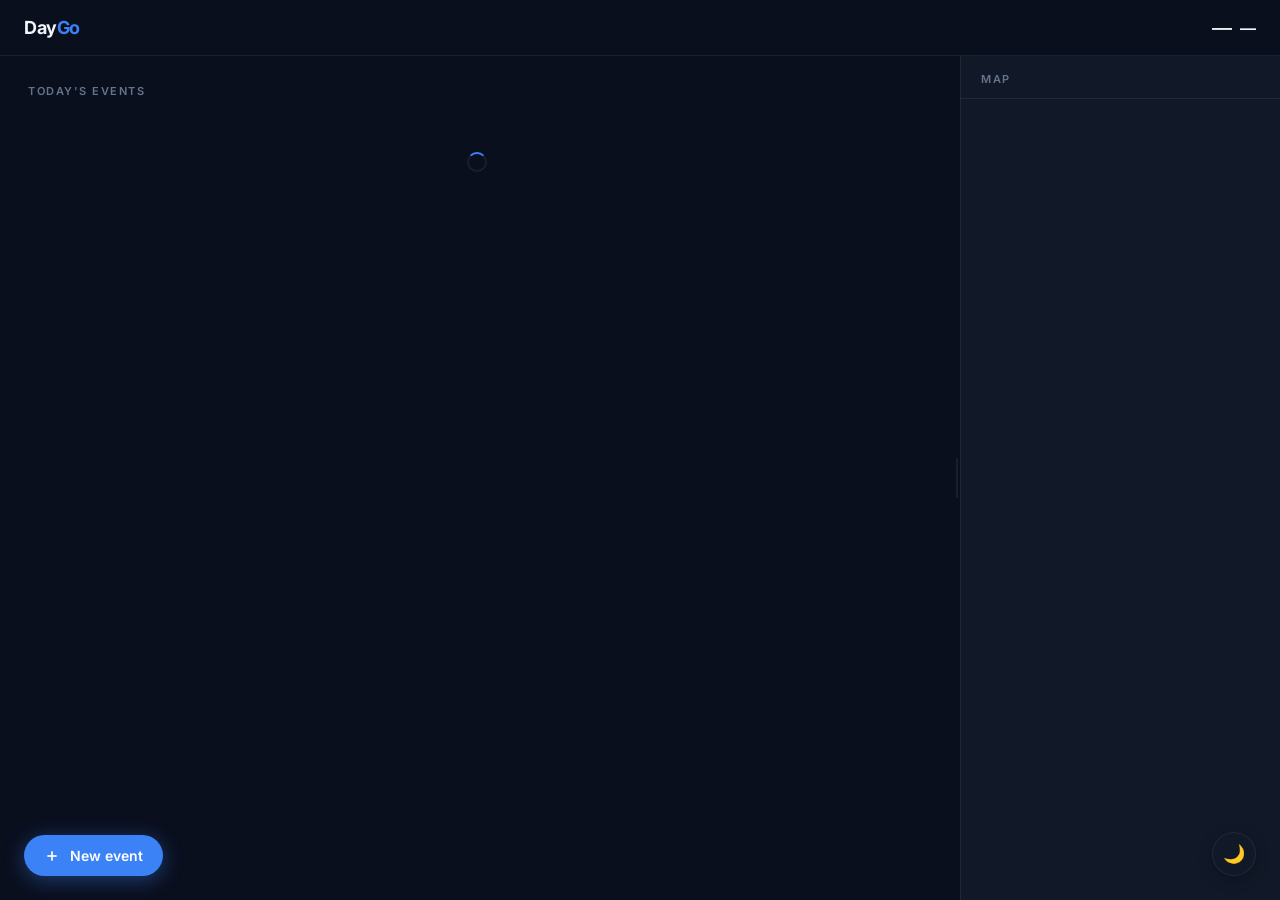
==== backend/src/main/resources/static/index.html @ e06973ea "feat: responsive mobile layout with stacked map panel" ====
<!DOCTYPE html>
<html lang="en" data-theme="dark">
<head>
  <meta charset="UTF-8">
  <meta name="viewport" content="width=device-width, initial-scale=1, viewport-fit=cover">
  <title>DayGo</title>
  <link href="https://fonts.googleapis.com/css2?family=Inter:wght@300;400;500;600;700&display=swap" rel="stylesheet">
  <link href="https://api.mapbox.com/mapbox-gl-js/v3.3.0/mapbox-gl.css" rel="stylesheet">
  <script src="https://api.mapbox.com/mapbox-gl-js/v3.3.0/mapbox-gl.js"></script>
  <style>
    :root {
      --bg: #0a0f1e;
      --surface: #111827;
      --surface2: #1a2235;
      --border: rgba(255,255,255,0.07);
      --text: #f1f5f9;
      --text-muted: #64748b;
      --accent: #3b82f6;
      --accent-glow: rgba(59,130,246,0.2);
      --upcoming: #3b82f6;
      --active: #10b981;
      --card-w: 280px;
      --radius: 14px;
      --transition: 0.22s cubic-bezier(.4,0,.2,1);
      --topbar-h: 56px;
    }
    [data-theme="light"] {
      --bg: #f0f4f8;
      --surface: #ffffff;
      --surface2: #e8edf3;
      --border: rgba(0,0,0,0.08);
      --text: #0f172a;
      --text-muted: #94a3b8;
      --accent-glow: rgba(59,130,246,0.1);
    }
    *, *::before, *::after { box-sizing: border-box; margin: 0; padding: 0; }
    html, body {
      height: 100%;
      font-family: 'Inter', sans-serif;
      background: var(--bg);
      color: var(--text);
      overflow: hidden;
      transition: background var(--transition), color var(--transition);
    }

    /* ── Top bar ── */
    #topbar {
      position: fixed; top: 0; left: 0; right: 0; z-index: 100;
      height: var(--topbar-h);
      display: flex; align-items: center; justify-content: space-between;
      padding: 0 24px;
      padding-top: env(safe-area-inset-top, 0px);
      background: var(--bg);
      border-bottom: 1px solid var(--border);
    }
    #logo { font-size: 18px; font-weight: 700; letter-spacing: -0.5px; color: var(--text); }
    #logo span { color: var(--accent); }
    #weather-widget {
      display: flex; align-items: center; gap: 8px;
      font-size: 14px; font-weight: 500; color: var(--text);
    }
    #weather-widget .emoji { font-size: 20px; }
    #weather-temp { font-size: 16px; font-weight: 600; }

    /* ── Desktop: side-by-side ── */
    #main {
      position: fixed;
      top: var(--topbar-h); left: 0; right: 0; bottom: 0;
      display: flex;
      flex-direction: row;
    }

    /* ── Left: event area ── */
    #event-area {
      flex: 1; display: flex; flex-direction: column;
      padding: 28px 0 28px 28px;
      min-width: 0;
      overflow: hidden;
    }

    /* ── Leave by hero ── */
    #leave-by {
      margin-bottom: 24px;
      padding-right: 28px;
      flex-shrink: 0;
    }
    #leave-by .label { font-size: 11px; font-weight: 600; text-transform: uppercase; letter-spacing: 1.5px; color: var(--text-muted); margin-bottom: 4px; }
    #leave-by .time { font-size: 48px; font-weight: 700; line-height: 1; color: var(--accent); letter-spacing: -2px; }
    #leave-by .event-name { font-size: 13px; color: var(--text-muted); margin-top: 4px; }
    #leave-by.hidden { display: none; }

    /* ── Scroll ribbon ── */
    #ribbon-label { font-size: 11px; font-weight: 600; text-transform: uppercase; letter-spacing: 1.5px; color: var(--text-muted); margin-bottom: 14px; padding-right: 28px; flex-shrink: 0; }
    #ribbon {
      display: flex; gap: 16px;
      overflow-x: auto; overflow-y: visible;
      padding-bottom: 16px;
      padding-right: 28px;
      scroll-snap-type: x mandatory;
      -webkit-overflow-scrolling: touch;
      flex-shrink: 0;
    }
    #ribbon::-webkit-scrollbar { height: 4px; }
    #ribbon::-webkit-scrollbar-track { background: transparent; }
    #ribbon::-webkit-scrollbar-thumb { background: var(--border); border-radius: 4px; }

    /* ── Event card ── */
    .event-card {
      flex: 0 0 var(--card-w);
      background: var(--surface);
      border: 1px solid var(--border);
      border-radius: var(--radius);
      padding: 20px;
      scroll-snap-align: start;
      cursor: pointer;
      transition: transform var(--transition), border-color var(--transition), box-shadow var(--transition);
      position: relative;
      overflow: hidden;
    }
    .event-card:hover { transform: translateY(-3px); border-color: var(--accent); box-shadow: 0 0 0 1px var(--accent), 0 8px 32px var(--accent-glow); }
    .event-card:hover .card-actions { opacity: 1; }
    .event-card.active-card { border-color: var(--active); }
    .event-card.active-card:hover { border-color: var(--active); box-shadow: 0 0 0 1px var(--active), 0 8px 32px rgba(16,185,129,0.15); }
    .card-accent-bar { position: absolute; top: 0; left: 0; right: 0; height: 3px; background: var(--upcoming); border-radius: var(--radius) var(--radius) 0 0; }
    .card-accent-bar.active { background: var(--active); }
    .card-status { font-size: 10px; font-weight: 600; text-transform: uppercase; letter-spacing: 1px; color: var(--upcoming); margin-bottom: 10px; }
    .card-status.active { color: var(--active); }
    .card-title { font-size: 16px; font-weight: 600; margin-bottom: 6px; white-space: nowrap; overflow: hidden; text-overflow: ellipsis; }
    .card-time { font-size: 22px; font-weight: 700; letter-spacing: -0.5px; color: var(--text); margin-bottom: 12px; }
    .card-divider { height: 1px; background: var(--border); margin-bottom: 12px; }
    .card-location { font-size: 12px; color: var(--text-muted); display: flex; align-items: flex-start; gap: 6px; line-height: 1.4; }
    .card-location svg { flex-shrink: 0; margin-top: 1px; }
    .card-mode { margin-top: 12px; display: inline-flex; align-items: center; gap: 5px; font-size: 11px; font-weight: 500; color: var(--text-muted); background: var(--surface2); padding: 4px 10px; border-radius: 20px; }

    /* ── Card action buttons ── */
    .card-actions {
      position: absolute; top: 14px; right: 14px;
      display: flex; gap: 6px;
      opacity: 0; transition: opacity var(--transition);
    }
    .card-action-btn {
      width: 28px; height: 28px; border-radius: 8px;
      border: 1px solid var(--border);
      background: var(--surface2);
      color: var(--text-muted);
      display: flex; align-items: center; justify-content: center;
      cursor: pointer; font-size: 13px;
      transition: background var(--transition), color var(--transition), border-color var(--transition);
    }
    .card-action-btn:hover { background: var(--surface); color: var(--text); border-color: var(--accent); }
    .card-action-btn.delete:hover { border-color: #ef4444; color: #ef4444; }

    /* ── Empty state ── */
    #empty-state {
      display: none; flex-direction: column; align-items: flex-start; justify-content: center;
      height: 160px; color: var(--text-muted);
    }
    #empty-state .big { font-size: 32px; margin-bottom: 8px; }
    #empty-state p { font-size: 14px; }

    /* ── Archive button ── */
    #archive-btn {
      margin-top: auto; padding-top: 20px; padding-right: 28px;
      display: flex; align-items: center; gap: 8px;
      font-size: 12px; font-weight: 500; color: var(--text-muted);
      background: none; border: none; cursor: pointer;
      transition: color var(--transition);
      align-self: flex-start;
    }
    #archive-btn:hover { color: var(--text); }

    /* ── Resize handle (desktop only) ── */
    #resize-handle {
      width: 6px; flex-shrink: 0;
      background: transparent;
      cursor: col-resize;
      position: relative;
      transition: background var(--transition);
    }
    #resize-handle::after {
      content: '';
      position: absolute; top: 50%; left: 50%;
      transform: translate(-50%, -50%);
      width: 2px; height: 40px;
      background: var(--border);
      border-radius: 2px;
      transition: background var(--transition), height var(--transition);
    }
    #resize-handle:hover::after,
    #resize-handle.dragging::after {
      background: var(--accent);
      height: 60px;
    }

    /* ── Right: map panel ── */
    #map-panel {
      width: 320px; flex-shrink: 0;
      background: var(--surface);
      border-left: 1px solid var(--border);
      display: flex; flex-direction: column;
      min-width: 200px; max-width: 60vw;
    }
    #map-label {
      padding: 16px 20px 12px;
      font-size: 11px; font-weight: 600; text-transform: uppercase; letter-spacing: 1.5px; color: var(--text-muted);
      border-bottom: 1px solid var(--border);
      flex-shrink: 0;
    }
    #map { flex: 1; }
    .mapboxgl-ctrl-bottom-left, .mapboxgl-ctrl-bottom-right { display: none; }

    /* ── Theme toggle ── */
    #theme-toggle {
      position: fixed; bottom: 24px; right: 24px; z-index: 200;
      bottom: calc(24px + env(safe-area-inset-bottom, 0px));
      width: 44px; height: 44px; border-radius: 50%;
      background: var(--surface); border: 1px solid var(--border);
      display: flex; align-items: center; justify-content: center;
      cursor: pointer; font-size: 18px;
      box-shadow: 0 4px 16px rgba(0,0,0,0.2);
      transition: background var(--transition), transform var(--transition);
    }
    #theme-toggle:hover { transform: scale(1.08); }

    /* ── Create FAB ── */
    #create-btn {
      position: fixed; bottom: 24px; left: 24px; z-index: 200;
      bottom: calc(24px + env(safe-area-inset-bottom, 0px));
      display: flex; align-items: center; gap: 10px;
      padding: 12px 20px; border-radius: 30px;
      background: var(--accent); color: #fff; border: none; cursor: pointer;
      font-size: 14px; font-weight: 600; font-family: 'Inter', sans-serif;
      box-shadow: 0 4px 20px rgba(59,130,246,0.4);
      transition: transform var(--transition), box-shadow var(--transition);
    }
    #create-btn:hover { transform: translateY(-2px); box-shadow: 0 8px 28px rgba(59,130,246,0.5); }

    /* ── Modal ── */
    #modal-overlay {
      position: fixed; inset: 0; z-index: 300;
      background: rgba(0,0,0,0.6); backdrop-filter: blur(4px);
      display: flex; align-items: center; justify-content: center;
      opacity: 0; pointer-events: none; transition: opacity var(--transition);
    }
    #modal-overlay.open { opacity: 1; pointer-events: all; }
    #modal {
      background: var(--surface); border: 1px solid var(--border);
      border-radius: 20px; padding: 32px; width: 440px; max-width: 95vw;
      max-height: 90vh; overflow-y: auto;
      transform: translateY(16px); transition: transform var(--transition);
    }
    #modal-overlay.open #modal { transform: translateY(0); }
    #modal h2 { font-size: 20px; font-weight: 700; margin-bottom: 24px; }
    .field { margin-bottom: 16px; }
    .field label { display: block; font-size: 11px; font-weight: 600; text-transform: uppercase; letter-spacing: 1px; color: var(--text-muted); margin-bottom: 6px; }
    .field input, .field select {
      width: 100%; padding: 10px 14px; border-radius: 10px;
      background: var(--surface2); border: 1px solid var(--border);
      color: var(--text); font-size: 14px; font-family: 'Inter', sans-serif;
      outline: none; transition: border-color var(--transition);
    }
    .field input:focus, .field select:focus { border-color: var(--accent); }
    .field select option { background: var(--surface); }
    .field-row { display: flex; gap: 12px; }
    .field-row .field { flex: 1; }
    #autocomplete-results {
      background: var(--surface); border: 1px solid var(--border);
      border-radius: 10px; margin-top: 4px; overflow: hidden;
      max-height: 180px; overflow-y: auto;
    }
    .autocomplete-item {
      padding: 10px 14px; font-size: 13px; cursor: pointer;
      border-bottom: 1px solid var(--border); transition: background var(--transition);
    }
    .autocomplete-item:last-child { border-bottom: none; }
    .autocomplete-item:hover { background: var(--surface2); }
    .modal-actions { display: flex; gap: 10px; margin-top: 24px; }
    .btn-primary { flex: 1; padding: 12px; border-radius: 10px; background: var(--accent); color: #fff; border: none; font-size: 14px; font-weight: 600; font-family: 'Inter', sans-serif; cursor: pointer; transition: opacity var(--transition); }
    .btn-primary:hover { opacity: 0.9; }
    .btn-secondary { padding: 12px 20px; border-radius: 10px; background: var(--surface2); color: var(--text); border: 1px solid var(--border); font-size: 14px; font-weight: 500; font-family: 'Inter', sans-serif; cursor: pointer; }

    /* ── Archive drawer ── */
    #archive-overlay {
      position: fixed; inset: 0; z-index: 300;
      background: rgba(0,0,0,0.5); backdrop-filter: blur(4px);
      opacity: 0; pointer-events: none; transition: opacity var(--transition);
    }
    #archive-overlay.open { opacity: 1; pointer-events: all; }
    #archive-drawer {
      position: fixed; bottom: 0; left: 0; right: 0; z-index: 400;
      background: var(--surface); border-top: 1px solid var(--border);
      border-radius: 20px 20px 0 0; padding: 28px;
      padding-bottom: calc(28px + env(safe-area-inset-bottom, 0px));
      max-height: 60vh; overflow-y: auto;
      transform: translateY(100%); transition: transform var(--transition);
    }
    #archive-overlay.open + #archive-drawer { transform: translateY(0); }
    #archive-drawer h2 { font-size: 18px; font-weight: 700; margin-bottom: 20px; }
    .archive-item {
      display: flex; justify-content: space-between; align-items: center;
      padding: 14px 0; border-bottom: 1px solid var(--border);
    }
    .archive-item:last-child { border-bottom: none; }
    .archive-item .info .title { font-size: 14px; font-weight: 600; }
    .archive-item .info .meta { font-size: 12px; color: var(--text-muted); margin-top: 2px; }
    .archive-item .time { font-size: 14px; font-weight: 600; color: var(--text-muted); }
    #archive-close { float: right; background: none; border: none; color: var(--text-muted); font-size: 20px; cursor: pointer; margin-top: -4px; }
    #archive-empty { color: var(--text-muted); font-size: 14px; }

    /* ── Loading spinner ── */
    .spinner { width: 20px; height: 20px; border: 2px solid var(--border); border-top-color: var(--accent); border-radius: 50%; animation: spin 0.6s linear infinite; margin: 40px auto; }
    @keyframes spin { to { transform: rotate(360deg); } }

    /* ── Mode icons ── */
    .mode-icon { font-size: 13px; }

    /* ── No-select during resize ── */
    body.resizing { user-select: none; cursor: col-resize; }

    /* ── Mobile layout ── */
    @media (max-width: 640px) {
      :root { --topbar-h: 52px; }

      #main {
        flex-direction: column;
      }

      /* event area: top ~65% */
      #event-area {
        flex: 0 0 auto;
        height: 62%;
        padding: 20px 0 12px 16px;
        overflow: hidden;
      }

      #leave-by .time { font-size: 36px; }
      #leave-by { margin-bottom: 16px; padding-right: 16px; }
      #ribbon-label { padding-right: 16px; }
      #ribbon { padding-right: 16px; }

      /* card slightly narrower on mobile */
      :root { --card-w: 240px; }

      #archive-btn { padding-right: 16px; padding-top: 12px; }

      /* hide desktop resize handle */
      #resize-handle { display: none; }

      /* map: bottom ~35%, no label, no border-left */
      #map-panel {
        flex: 1;
        width: 100% !important;
        max-width: 100%;
        min-width: 0;
        border-left: none;
        border-top: 1px solid var(--border);
      }

      #map-label { display: none; }

      /* FABs: nudge up above safe area */
      #create-btn, #theme-toggle {
        bottom: calc(16px + env(safe-area-inset-bottom, 0px));
      }
      #create-btn { left: 16px; padding: 10px 16px; font-size: 13px; }
      #theme-toggle { right: 16px; width: 40px; height: 40px; font-size: 16px; }

      /* modal full-width on mobile */
      #modal { padding: 24px; border-radius: 16px; }
      .field-row { flex-direction: column; gap: 0; }

      /* card actions always visible on mobile (no hover) */
      .card-actions { opacity: 1; }
    }
  </style>
</head>
<body>

<!-- Top bar -->
<div id="topbar">
  <div id="logo">Day<span>Go</span></div>
  <div id="weather-widget">
    <span class="emoji" id="weather-emoji">—</span>
    <span id="weather-temp">—</span>
  </div>
</div>

<!-- Main -->
<div id="main">
  <div id="event-area">

    <!-- Leave by -->
    <div id="leave-by" class="hidden">
      <div class="label">Leave by</div>
      <div class="time" id="leave-time">—</div>
      <div class="event-name" id="leave-event-name"></div>
    </div>

    <!-- Ribbon -->
    <div id="ribbon-label">Today's events</div>
    <div id="ribbon">
      <div class="spinner"></div>
    </div>

    <!-- Empty state -->
    <div id="empty-state">
      <div class="big">📭</div>
      <p>Nothing coming up. Add an event to get started.</p>
    </div>

    <!-- Archive -->
    <button id="archive-btn" onclick="openArchive()">
      <svg width="14" height="14" fill="none" stroke="currentColor" stroke-width="2" viewBox="0 0 24 24"><path d="M3 3h18v4H3zM5 7v14h14V7"/><line x1="10" y1="11" x2="14" y2="11"/></svg>
      Past events
    </button>
  </div>

  <!-- Resize handle (desktop only) -->
  <div id="resize-handle"></div>

  <!-- Map panel -->
  <div id="map-panel">
    <div id="map-label">Map</div>
    <div id="map"></div>
  </div>
</div>

<!-- Theme toggle -->
<button id="theme-toggle" onclick="toggleTheme()" title="Toggle theme">🌙</button>

<!-- Create FAB -->
<button id="create-btn" onclick="openModal()">
  <svg width="16" height="16" fill="none" stroke="currentColor" stroke-width="2.5" viewBox="0 0 24 24"><line x1="12" y1="5" x2="12" y2="19"/><line x1="5" y1="12" x2="19" y2="12"/></svg>
  New event
</button>

<!-- Create / Edit modal -->
<div id="modal-overlay" onclick="handleOverlayClick(event)">
  <div id="modal">
    <h2 id="modal-title">New event</h2>
    <div class="field">
      <label>Title</label>
      <input type="text" id="f-title" placeholder="Doctor appointment">
    </div>
    <div class="field">
      <label>Destination</label>
      <input type="text" id="f-location" placeholder="Start typing an address…" autocomplete="off" oninput="onLocationInput(this.value)">
      <div id="autocomplete-results" style="display:none"></div>
    </div>
    <div class="field">
      <label>Date (leave blank for today)</label>
      <input type="date" id="f-date">
    </div>
    <div class="field-row">
      <div class="field">
        <label>Start time</label>
        <input type="time" id="f-start">
      </div>
      <div class="field">
        <label>End time (optional)</label>
        <input type="time" id="f-end">
      </div>
    </div>
    <div class="field">
      <label>Transport</label>
      <select id="f-mode">
        <option value="CAR">🚗 Car</option>
        <option value="RIDESHARE">🚕 Rideshare</option>
        <option value="TRANSIT">🚌 Transit</option>
        <option value="WALK">🚶 Walk</option>
        <option value="BIKE">🚲 Bike</option>
      </select>
    </div>
    <div class="modal-actions">
      <button class="btn-secondary" onclick="closeModal()">Cancel</button>
      <button class="btn-primary" id="modal-submit" onclick="submitEvent()">Add event</button>
    </div>
  </div>
</div>

<!-- Archive -->
<div id="archive-overlay" onclick="closeArchive()"></div>
<div id="archive-drawer">
  <button id="archive-close" onclick="closeArchive()">✕</button>
  <h2>Past events</h2>
  <div id="archive-list"></div>
</div>

<script>
  const API = 'http://carolyn-unpainted.tun.ply.gg:52080';
  const MAPBOX_TOKEN = 'pk.eyJ1Ijoic3VwZXJmMWNpYWwiLCJhIjoiY211ajBicjdzMDAwbTJ3b213cXl0NTVxbyJ9.huWv0NEx-7EOvFz7dRTamg';
  mapboxgl.accessToken = MAPBOX_TOKEN;

  let map, userCoords = null;
  let allEvents = [], autocompleteTimeout = null;
  let selectedLocation = null;
  let editingEventId = null;

  const isMobile = () => window.innerWidth <= 640;

  window.addEventListener('DOMContentLoaded', () => {
    initMap();
    initResize();
    loadWeather();
    loadEvents();
    setInterval(loadEvents, 30000);
  });

  // ── Map ──────────────────────────────────────────────────────────────────────

  function initMap() {
    map = new mapboxgl.Map({
      container: 'map',
      style: document.documentElement.dataset.theme === 'dark'
        ? 'mapbox://styles/mapbox/dark-v11'
        : 'mapbox://styles/mapbox/light-v11',
      zoom: 13,
      center: [-80.37273943621044, 25.756197299149566]
    });
    map.addControl(new mapboxgl.NavigationControl({ showCompass: false }), 'top-right');
    map.on('load', () => initUserLocation());
  }

  function initUserLocation() {
    getUserCoordsAsync().then(coords => {
      userCoords = coords;
      map.flyTo({ center: coords, zoom: 13 });
      new mapboxgl.Marker({ color: '#3b82f6' }).setLngLat(coords).addTo(map);
    });
  }

  function setMapTheme(theme) {
    if (!map) return;
    map.setStyle(theme === 'dark'
      ? 'mapbox://styles/mapbox/dark-v11'
      : 'mapbox://styles/mapbox/light-v11');
  }

  async function showRoute(destination) {
    if (!userCoords) {
      // wait a moment for geolocation then retry
      setTimeout(() => showRoute(destination), 800);
      return;
    }
    try {
      const geo = await fetch(`https://api.mapbox.com/geocoding/v5/mapbox.places/${encodeURIComponent(destination)}.json?access_token=${MAPBOX_TOKEN}&limit=1`);
      const geoData = await geo.json();
      if (!geoData.features.length) return;
      const destCoords = geoData.features[0].center;

      const routeRes = await fetch(
        `https://api.mapbox.com/directions/v5/mapbox/driving/${userCoords[0]},${userCoords[1]};${destCoords[0]},${destCoords[1]}?geometries=geojson&access_token=${MAPBOX_TOKEN}`
      );
      const routeData = await routeRes.json();
      if (!routeData.routes.length) return;

      const geojson = { type: 'Feature', geometry: routeData.routes[0].geometry };

      if (map.isStyleLoaded()) {
        addRouteToMap(geojson);
      } else {
        map.once('style.load', () => addRouteToMap(geojson));
      }

      new mapboxgl.Marker({ color: '#ef4444' }).setLngLat(destCoords).addTo(map);
      const bounds = new mapboxgl.LngLatBounds();
      routeData.routes[0].geometry.coordinates.forEach(c => bounds.extend(c));
      // on mobile give more padding at bottom so route isn't under FABs
      const padding = isMobile()
        ? { top: 20, bottom: 60, left: 20, right: 20 }
        : 40;
      map.fitBounds(bounds, { padding });
    } catch(e) { console.warn('Route failed:', e); }
  }

  function addRouteToMap(geojson) {
    if (map.getLayer('route')) { map.removeLayer('route'); map.removeSource('route'); }
    map.addSource('route', { type: 'geojson', data: geojson });
    map.addLayer({ id: 'route', type: 'line', source: 'route',
      layout: { 'line-join': 'round', 'line-cap': 'round' },
      paint: { 'line-color': '#3b82f6', 'line-width': 4, 'line-opacity': 0.85 }
    });
  }

  // ── Resize (desktop only) ────────────────────────────────────────────────────

  function initResize() {
    const handle = document.getElementById('resize-handle');
    const panel  = document.getElementById('map-panel');
    let dragging = false, startX = 0, startW = 0;

    handle.addEventListener('mousedown', e => {
      if (isMobile()) return;
      dragging = true;
      startX = e.clientX;
      startW = panel.offsetWidth;
      handle.classList.add('dragging');
      document.body.classList.add('resizing');
    });

    document.addEventListener('mousemove', e => {
      if (!dragging) return;
      const delta = startX - e.clientX;
      const newW = Math.min(Math.max(startW + delta, 200), window.innerWidth * 0.6);
      panel.style.width = newW + 'px';
      map.resize();
    });

    document.addEventListener('mouseup', () => {
      if (!dragging) return;
      dragging = false;
      handle.classList.remove('dragging');
      document.body.classList.remove('resizing');
    });
  }

  // ── Weather ──────────────────────────────────────────────────────────────────

  async function loadWeather() {
    try {
      const coords = await getUserCoordsAsync();
      const res = await fetch(`https://api.open-meteo.com/v1/forecast?latitude=${coords[1]}&longitude=${coords[0]}&current=temperature_2m,weathercode&temperature_unit=fahrenheit&timezone=auto`);
      const data = await res.json();
      const temp = Math.round(data.current.temperature_2m);
      const code = data.current.weathercode;
      document.getElementById('weather-temp').textContent = `${temp}°F`;
      document.getElementById('weather-emoji').textContent = weatherEmoji(code);
    } catch(e) { console.warn('Weather failed:', e); }
  }

  function getUserCoordsAsync() {
    return new Promise(resolve => {
      if (navigator.geolocation) {
        navigator.geolocation.getCurrentPosition(
          p => resolve([p.coords.longitude, p.coords.latitude]),
          () => resolve([-80.4117, 25.9234])
        );
      } else resolve([-80.4117, 25.9234]);
    });
  }

  function weatherEmoji(code) {
    if (code === 0) return '☀️';
    if (code <= 2) return '⛅';
    if (code <= 3) return '☁️';
    if (code <= 48) return '🌫️';
    if (code <= 67) return '🌧️';
    if (code <= 77) return '❄️';
    if (code <= 82) return '🌦️';
    if (code <= 99) return '⛈️';
    return '🌡️';
  }

  // ── Time formatting ───────────────────────────────────────────────────────────

  function formatTime12(t, withZone = false) {
    if (!t) return t;
    const [h, m] = t.split(':').map(Number);
    const period = h >= 12 ? 'PM' : 'AM';
    const h12 = h % 12 === 0 ? 12 : h % 12;
    const base = `${h12}:${String(m).padStart(2, '0')} ${period}`;
    return withZone ? `${base} EST` : base;
  }

  // ── Events ───────────────────────────────────────────────────────────────────

  async function loadEvents() {
    try {
      const res = await fetch(`${API}/api/events`);
      allEvents = await res.json();
      renderEvents();
    } catch(e) {
      document.getElementById('ribbon').innerHTML = '<p style="color:var(--text-muted);font-size:13px">Could not reach server.</p>';
    }
  }

  function renderEvents() {
    const toDateTime = e => (e.date || new Date().toISOString().slice(0,10)) + 'T' + e.startTime;
    const toMinutes  = t => { const [h,m] = t.split(':').map(Number); return h*60+m; };

    const upcoming = allEvents
      .filter(e => e.status === 'upcoming' || e.status === 'active')
      .sort((a, b) => toDateTime(a).localeCompare(toDateTime(b)));

    const past = allEvents.filter(e => e.status === 'past')
      .sort((a, b) => toMinutes(b.startTime) - toMinutes(a.startTime));

    const ribbon     = document.getElementById('ribbon');
    const emptyState = document.getElementById('empty-state');
    const leaveBy    = document.getElementById('leave-by');

    if (upcoming.length === 0) {
      ribbon.innerHTML = '';
      ribbon.style.display = 'none';
      emptyState.style.display = 'flex';
      leaveBy.classList.add('hidden');
    } else {
      ribbon.style.display = 'flex';
      emptyState.style.display = 'none';
      ribbon.innerHTML = upcoming.map((e, i) => buildCard(e, i === 0)).join('');
      fetchLeaveBy(upcoming[0]);
      showRoute(upcoming[0].location);
    }

    renderArchive(past);
  }

  async function fetchLeaveBy(event) {
    try {
      const res = await fetch(`${API}/api/events/${event.id}/plan`, { method: 'POST' });
      const data = await res.json();
      document.getElementById('leave-time').textContent = data.departureTime ? formatTime12(data.departureTime, true) : '—';
      document.getElementById('leave-event-name').textContent = `for ${event.title}`;
      document.getElementById('leave-by').classList.remove('hidden');
    } catch(e) {
      document.getElementById('leave-by').classList.add('hidden');
    }
  }

  function buildCard(event, isFirst) {
    const isActive = event.status === 'active';
    const modeIcon = { CAR:'🚗', RIDESHARE:'🚕', TRANSIT:'🚌', WALK:'🚶', BIKE:'🚲' }[event.mode] || '🚗';
    const endPart  = event.endTime ? `–${formatTime12(event.endTime)}` : '';
    const today    = new Date().toISOString().slice(0,10);
    const dateLabel = event.date && event.date !== today
      ? new Date(event.date + 'T00:00:00').toLocaleDateString('en-US', { month: 'short', day: 'numeric' })
      : 'Today';
    const id = event.id;
    return `
      <div class="event-card ${isActive ? 'active-card' : ''}">
        <div class="card-accent-bar ${isActive ? 'active' : ''}"></div>
        <div class="card-actions">
          <button class="card-action-btn" onclick="openEditModal('${id}')" title="Edit">
            <svg width="12" height="12" fill="none" stroke="currentColor" stroke-width="2" viewBox="0 0 24 24"><path d="M11 4H4a2 2 0 0 0-2 2v14a2 2 0 0 0 2 2h14a2 2 0 0 0 2-2v-7"/><path d="M18.5 2.5a2.121 2.121 0 0 1 3 3L12 15l-4 1 1-4 9.5-9.5z"/></svg>
          </button>
          <button class="card-action-btn delete" onclick="deleteEvent('${id}')" title="Delete">
            <svg width="12" height="12" fill="none" stroke="currentColor" stroke-width="2" viewBox="0 0 24 24"><polyline points="3 6 5 6 21 6"/><path d="M19 6l-1 14a2 2 0 0 1-2 2H8a2 2 0 0 1-2-2L5 6"/><path d="M10 11v6M14 11v6"/><path d="M9 6V4a1 1 0 0 1 1-1h4a1 1 0 0 1 1 1v2"/></svg>
          </button>
        </div>
        <div class="card-status ${isActive ? 'active' : ''}">${isActive ? 'Active' : 'Upcoming'} · ${dateLabel}</div>
        <div class="card-title">${event.title}</div>
        <div class="card-time">${formatTime12(event.startTime)}${endPart}</div>
        <div class="card-divider"></div>
        <div class="card-location">
          <svg width="12" height="12" fill="none" stroke="currentColor" stroke-width="2" viewBox="0 0 24 24"><path d="M12 2C8.13 2 5 5.13 5 9c0 5.25 7 13 7 13s7-7.75 7-13c0-3.87-3.13-7-7-7z"/><circle cx="12" cy="9" r="2.5"/></svg>
          ${event.location}
        </div>
        <div class="card-mode"><span class="mode-icon">${modeIcon}</span> ${event.mode}</div>
      </div>`;
  }

  function renderArchive(past) {
    const list = document.getElementById('archive-list');
    if (past.length === 0) {
      list.innerHTML = '<p id="archive-empty">No past events yet.</p>';
      return;
    }
    list.innerHTML = past.map(e => `
      <div class="archive-item">
        <div class="info">
          <div class="title">${e.title}</div>
          <div class="meta">${e.location}</div>
        </div>
        <div class="time">${formatTime12(e.startTime)}</div>
      </div>`).join('');
  }

  // ── Delete ────────────────────────────────────────────────────────────────────

  async function deleteEvent(id) {
    if (!confirm('Delete this event?')) return;
    try {
      await fetch(`${API}/api/events/${id}`, { method: 'DELETE' });
      loadEvents();
    } catch(e) { alert('Failed to delete event.'); }
  }

  // ── Create / Edit modal ───────────────────────────────────────────────────────

  function openModal() {
    editingEventId = null;
    document.getElementById('modal-title').textContent = 'New event';
    document.getElementById('modal-submit').textContent = 'Add event';
    clearModalFields();
    document.getElementById('modal-overlay').classList.add('open');
  }

  function openEditModal(id) {
    const event = allEvents.find(e => e.id === id);
    if (!event) return;
    editingEventId = id;
    document.getElementById('modal-title').textContent = 'Edit event';
    document.getElementById('modal-submit').textContent = 'Save changes';
    document.getElementById('f-title').value    = event.title || '';
    document.getElementById('f-location').value = event.location || '';
    document.getElementById('f-date').value     = event.date || '';
    document.getElementById('f-start').value    = event.startTime || '';
    document.getElementById('f-end').value      = event.endTime || '';
    document.getElementById('f-mode').value     = event.mode || 'CAR';
    selectedLocation = null;
    document.getElementById('autocomplete-results').style.display = 'none';
    document.getElementById('modal-overlay').classList.add('open');
  }

  function closeModal() {
    document.getElementById('modal-overlay').classList.remove('open');
    document.getElementById('autocomplete-results').style.display = 'none';
    selectedLocation = null;
    editingEventId = null;
  }

  function clearModalFields() {
    ['f-title','f-location','f-start','f-end','f-date'].forEach(id => document.getElementById(id).value = '');
    document.getElementById('f-mode').value = 'CAR';
    selectedLocation = null;
  }

  function handleOverlayClick(e) {
    if (e.target === document.getElementById('modal-overlay')) closeModal();
  }

  async function submitEvent() {
    const title     = document.getElementById('f-title').value.trim();
    const location  = selectedLocation ? selectedLocation.name : document.getElementById('f-location').value.trim();
    const date      = document.getElementById('f-date').value || null;
    const startTime = document.getElementById('f-start').value;
    const endTime   = document.getElementById('f-end').value || null;
    const mode      = document.getElementById('f-mode').value;

    if (!title || !location || !startTime) {
      alert('Title, destination, and start time are required.');
      return;
    }

    try {
      if (editingEventId) {
        await fetch(`${API}/api/events/${editingEventId}`, {
          method: 'PUT',
          headers: { 'Content-Type': 'application/json' },
          body: JSON.stringify({ title, location, date, startTime, endTime, mode })
        });
      } else {
        await fetch(`${API}/api/events`, {
          method: 'POST',
          headers: { 'Content-Type': 'application/json' },
          body: JSON.stringify({ title, location, date, startTime, endTime, mode })
        });
      }
      closeModal();
      loadEvents();
    } catch(e) { alert('Failed to save event. Is the server running?'); }
  }

  // ── Autocomplete ─────────────────────────────────────────────────────────────

  function onLocationInput(val) {
    clearTimeout(autocompleteTimeout);
    if (val.length < 3) { document.getElementById('autocomplete-results').style.display = 'none'; return; }
    autocompleteTimeout = setTimeout(() => fetchAutocomplete(val), 300);
  }

  async function fetchAutocomplete(query) {
    try {
      const res = await fetch(
        `https://api.mapbox.com/geocoding/v5/mapbox.places/${encodeURIComponent(query)}.json?access_token=${MAPBOX_TOKEN}&autocomplete=true&limit=5&country=us`
      );
      const data = await res.json();
      showAutocomplete(data.features);
    } catch(e) {}
  }

  function showAutocomplete(features) {
    const box = document.getElementById('autocomplete-results');
    if (!features.length) { box.style.display = 'none'; return; }
    box.style.display = 'block';
    box.innerHTML = features.map(f => `
      <div class="autocomplete-item" onclick="selectLocation('${f.place_name.replace(/'/g,"\\'")}', ${f.center[0]}, ${f.center[1]})">
        ${f.place_name}
      </div>`).join('');
  }

  function selectLocation(name, lng, lat) {
    selectedLocation = { name, coords: [lng, lat] };
    document.getElementById('f-location').value = name;
    document.getElementById('autocomplete-results').style.display = 'none';
  }

  // ── Archive ───────────────────────────────────────────────────────────────────

  function openArchive()  { document.getElementById('archive-overlay').classList.add('open'); }
  function closeArchive() { document.getElementById('archive-overlay').classList.remove('open'); }

  // ── Theme ────────────────────────────────────────────────────────────────────

  function toggleTheme() {
    const html = document.documentElement;
    const next = html.dataset.theme === 'dark' ? 'light' : 'dark';
    html.dataset.theme = next;
    document.getElementById('theme-toggle').textContent = next === 'dark' ? '🌙' : '☀️';
    setMapTheme(next);
  }
</script>
</body>
</html>
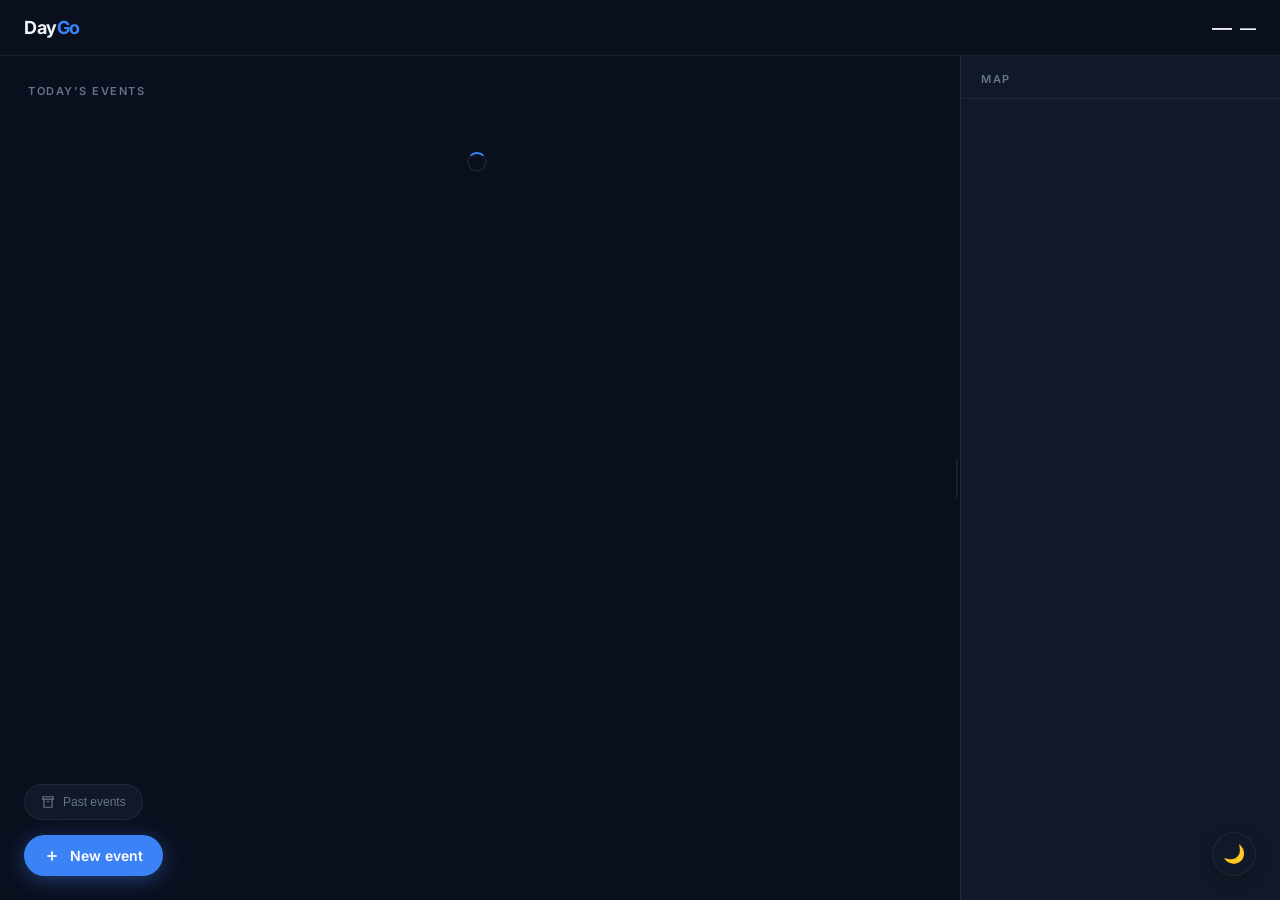
==== commit e185d58c: "feat: add clear-all and per-item removal for past events - Add "Clear all" button in the past events" ====
--- a/backend/src/main/resources/static/index.html
+++ b/backend/src/main/resources/static/index.html
@@ -1,5 +1,6 @@
 <!DOCTYPE html>
 <html lang="en" data-theme="dark">
+
 <head>
   <meta charset="UTF-8">
   <meta name="viewport" content="width=device-width, initial-scale=1, viewport-fit=cover">
@@ -12,29 +13,39 @@
       --bg: #0a0f1e;
       --surface: #111827;
       --surface2: #1a2235;
-      --border: rgba(255,255,255,0.07);
+      --border: rgba(255, 255, 255, 0.07);
       --text: #f1f5f9;
       --text-muted: #64748b;
       --accent: #3b82f6;
-      --accent-glow: rgba(59,130,246,0.2);
+      --accent-glow: rgba(59, 130, 246, 0.2);
       --upcoming: #3b82f6;
       --active: #10b981;
       --card-w: 280px;
       --radius: 14px;
-      --transition: 0.22s cubic-bezier(.4,0,.2,1);
+      --transition: 0.22s cubic-bezier(.4, 0, .2, 1);
       --topbar-h: 56px;
     }
+
     [data-theme="light"] {
       --bg: #f0f4f8;
       --surface: #ffffff;
       --surface2: #e8edf3;
-      --border: rgba(0,0,0,0.08);
+      --border: rgba(0, 0, 0, 0.08);
       --text: #0f172a;
       --text-muted: #94a3b8;
-      --accent-glow: rgba(59,130,246,0.1);
-    }
-    *, *::before, *::after { box-sizing: border-box; margin: 0; padding: 0; }
-    html, body {
+      --accent-glow: rgba(59, 130, 246, 0.1);
+    }
+
+    *,
+    *::before,
+    *::after {
+      box-sizing: border-box;
+      margin: 0;
+      padding: 0;
+    }
+
+    html,
+    body {
       height: 100%;
       font-family: 'Inter', sans-serif;
       background: var(--bg);
@@ -43,68 +54,139 @@
       transition: background var(--transition), color var(--transition);
     }
 
-    /* ── Top bar ── */
     #topbar {
-      position: fixed; top: 0; left: 0; right: 0; z-index: 100;
+      position: fixed;
+      top: 0;
+      left: 0;
+      right: 0;
+      z-index: 100;
       height: var(--topbar-h);
-      display: flex; align-items: center; justify-content: space-between;
+      display: flex;
+      align-items: center;
+      justify-content: space-between;
       padding: 0 24px;
       padding-top: env(safe-area-inset-top, 0px);
       background: var(--bg);
       border-bottom: 1px solid var(--border);
     }
-    #logo { font-size: 18px; font-weight: 700; letter-spacing: -0.5px; color: var(--text); }
-    #logo span { color: var(--accent); }
+
+    #logo {
+      font-size: 18px;
+      font-weight: 700;
+      letter-spacing: -0.5px;
+      color: var(--text);
+    }
+
+    #logo span {
+      color: var(--accent);
+    }
+
     #weather-widget {
-      display: flex; align-items: center; gap: 8px;
-      font-size: 14px; font-weight: 500; color: var(--text);
-    }
-    #weather-widget .emoji { font-size: 20px; }
-    #weather-temp { font-size: 16px; font-weight: 600; }
-
-    /* ── Desktop: side-by-side ── */
+      display: flex;
+      align-items: center;
+      gap: 8px;
+      font-size: 14px;
+      font-weight: 500;
+      color: var(--text);
+    }
+
+    #weather-widget .emoji {
+      font-size: 20px;
+    }
+
+    #weather-temp {
+      font-size: 16px;
+      font-weight: 600;
+    }
+
     #main {
       position: fixed;
-      top: var(--topbar-h); left: 0; right: 0; bottom: 0;
+      top: var(--topbar-h);
+      left: 0;
+      right: 0;
+      bottom: 0;
       display: flex;
       flex-direction: row;
     }
 
-    /* ── Left: event area ── */
     #event-area {
-      flex: 1; display: flex; flex-direction: column;
+      flex: 1;
+      display: flex;
+      flex-direction: column;
       padding: 28px 0 28px 28px;
       min-width: 0;
       overflow: hidden;
     }
 
-    /* ── Leave by hero ── */
     #leave-by {
       margin-bottom: 24px;
       padding-right: 28px;
       flex-shrink: 0;
     }
-    #leave-by .label { font-size: 11px; font-weight: 600; text-transform: uppercase; letter-spacing: 1.5px; color: var(--text-muted); margin-bottom: 4px; }
-    #leave-by .time { font-size: 48px; font-weight: 700; line-height: 1; color: var(--accent); letter-spacing: -2px; }
-    #leave-by .event-name { font-size: 13px; color: var(--text-muted); margin-top: 4px; }
-    #leave-by.hidden { display: none; }
-
-    /* ── Scroll ribbon ── */
-    #ribbon-label { font-size: 11px; font-weight: 600; text-transform: uppercase; letter-spacing: 1.5px; color: var(--text-muted); margin-bottom: 14px; padding-right: 28px; flex-shrink: 0; }
+
+    #leave-by .label {
+      font-size: 11px;
+      font-weight: 600;
+      text-transform: uppercase;
+      letter-spacing: 1.5px;
+      color: var(--text-muted);
+      margin-bottom: 4px;
+    }
+
+    #leave-by .time {
+      font-size: 48px;
+      font-weight: 700;
+      line-height: 1;
+      color: var(--accent);
+      letter-spacing: -2px;
+    }
+
+    #leave-by .event-name {
+      font-size: 13px;
+      color: var(--text-muted);
+      margin-top: 4px;
+    }
+
+    #leave-by.hidden {
+      display: none;
+    }
+
+    #ribbon-label {
+      font-size: 11px;
+      font-weight: 600;
+      text-transform: uppercase;
+      letter-spacing: 1.5px;
+      color: var(--text-muted);
+      margin-bottom: 14px;
+      padding-right: 28px;
+      flex-shrink: 0;
+    }
+
     #ribbon {
-      display: flex; gap: 16px;
-      overflow-x: auto; overflow-y: visible;
+      display: flex;
+      gap: 16px;
+      overflow-x: auto;
+      overflow-y: visible;
       padding-bottom: 16px;
       padding-right: 28px;
       scroll-snap-type: x mandatory;
       -webkit-overflow-scrolling: touch;
       flex-shrink: 0;
     }
-    #ribbon::-webkit-scrollbar { height: 4px; }
-    #ribbon::-webkit-scrollbar-track { background: transparent; }
-    #ribbon::-webkit-scrollbar-thumb { background: var(--border); border-radius: 4px; }
-
-    /* ── Event card ── */
+
+    #ribbon::-webkit-scrollbar {
+      height: 4px;
+    }
+
+    #ribbon::-webkit-scrollbar-track {
+      background: transparent;
+    }
+
+    #ribbon::-webkit-scrollbar-thumb {
+      background: var(--border);
+      border-radius: 4px;
+    }
+
     .event-card {
       flex: 0 0 var(--card-w);
       background: var(--surface);
@@ -117,215 +199,593 @@
       position: relative;
       overflow: hidden;
     }
-    .event-card:hover { transform: translateY(-3px); border-color: var(--accent); box-shadow: 0 0 0 1px var(--accent), 0 8px 32px var(--accent-glow); }
-    .event-card:hover .card-actions { opacity: 1; }
-    .event-card.active-card { border-color: var(--active); }
-    .event-card.active-card:hover { border-color: var(--active); box-shadow: 0 0 0 1px var(--active), 0 8px 32px rgba(16,185,129,0.15); }
-    .card-accent-bar { position: absolute; top: 0; left: 0; right: 0; height: 3px; background: var(--upcoming); border-radius: var(--radius) var(--radius) 0 0; }
-    .card-accent-bar.active { background: var(--active); }
-    .card-status { font-size: 10px; font-weight: 600; text-transform: uppercase; letter-spacing: 1px; color: var(--upcoming); margin-bottom: 10px; }
-    .card-status.active { color: var(--active); }
-    .card-title { font-size: 16px; font-weight: 600; margin-bottom: 6px; white-space: nowrap; overflow: hidden; text-overflow: ellipsis; }
-    .card-time { font-size: 22px; font-weight: 700; letter-spacing: -0.5px; color: var(--text); margin-bottom: 12px; }
-    .card-divider { height: 1px; background: var(--border); margin-bottom: 12px; }
-    .card-location { font-size: 12px; color: var(--text-muted); display: flex; align-items: flex-start; gap: 6px; line-height: 1.4; }
-    .card-location svg { flex-shrink: 0; margin-top: 1px; }
-    .card-mode { margin-top: 12px; display: inline-flex; align-items: center; gap: 5px; font-size: 11px; font-weight: 500; color: var(--text-muted); background: var(--surface2); padding: 4px 10px; border-radius: 20px; }
-
-    /* ── Card action buttons ── */
+
+    .event-card:hover {
+      transform: translateY(-3px);
+      box-shadow: 0 8px 32px var(--accent-glow);
+    }
+
+    .event-card:hover .card-actions {
+      opacity: 1;
+    }
+
+    .event-card.active-card:hover {
+      box-shadow: 0 8px 32px rgba(16, 185, 129, 0.15);
+    }
+
+    .card-accent-bar {
+      position: absolute;
+      top: 0;
+      left: 0;
+      right: 0;
+      height: 3px;
+      border-radius: var(--radius) var(--radius) 0 0;
+    }
+
+    .card-status {
+      font-size: 10px;
+      font-weight: 600;
+      text-transform: uppercase;
+      letter-spacing: 1px;
+      margin-bottom: 10px;
+    }
+
+    .card-title {
+      font-size: 16px;
+      font-weight: 600;
+      margin-bottom: 6px;
+      white-space: nowrap;
+      overflow: hidden;
+      text-overflow: ellipsis;
+    }
+
+    .card-time {
+      font-size: 22px;
+      font-weight: 700;
+      letter-spacing: -0.5px;
+      color: var(--text);
+      margin-bottom: 12px;
+    }
+
+    .card-divider {
+      height: 1px;
+      background: var(--border);
+      margin-bottom: 12px;
+    }
+
+    .card-location {
+      font-size: 12px;
+      color: var(--text-muted);
+      display: flex;
+      align-items: flex-start;
+      gap: 6px;
+      line-height: 1.4;
+    }
+
+    .card-location svg {
+      flex-shrink: 0;
+      margin-top: 1px;
+    }
+
+    .card-mode {
+      margin-top: 12px;
+      display: inline-flex;
+      align-items: center;
+      gap: 5px;
+      font-size: 11px;
+      font-weight: 500;
+      color: var(--text-muted);
+      background: var(--surface2);
+      padding: 4px 10px;
+      border-radius: 20px;
+    }
+
+    .card-dot {
+      position: absolute;
+      bottom: 14px;
+      right: 14px;
+      width: 10px;
+      height: 10px;
+      border-radius: 50%;
+      border: 2px solid var(--surface);
+    }
+
     .card-actions {
-      position: absolute; top: 14px; right: 14px;
-      display: flex; gap: 6px;
-      opacity: 0; transition: opacity var(--transition);
-    }
+      position: absolute;
+      top: 14px;
+      right: 14px;
+      display: flex;
+      gap: 6px;
+      opacity: 0;
+      transition: opacity var(--transition);
+    }
+
     .card-action-btn {
-      width: 28px; height: 28px; border-radius: 8px;
+      width: 28px;
+      height: 28px;
+      border-radius: 8px;
       border: 1px solid var(--border);
       background: var(--surface2);
       color: var(--text-muted);
-      display: flex; align-items: center; justify-content: center;
-      cursor: pointer; font-size: 13px;
+      display: flex;
+      align-items: center;
+      justify-content: center;
+      cursor: pointer;
+      font-size: 13px;
       transition: background var(--transition), color var(--transition), border-color var(--transition);
     }
-    .card-action-btn:hover { background: var(--surface); color: var(--text); border-color: var(--accent); }
-    .card-action-btn.delete:hover { border-color: #ef4444; color: #ef4444; }
-
-    /* ── Empty state ── */
+
+    .card-action-btn:hover {
+      background: var(--surface);
+      color: var(--text);
+      border-color: var(--accent);
+    }
+
+    .card-action-btn.delete:hover {
+      border-color: #ef4444;
+      color: #ef4444;
+    }
+
     #empty-state {
-      display: none; flex-direction: column; align-items: flex-start; justify-content: center;
-      height: 160px; color: var(--text-muted);
-    }
-    #empty-state .big { font-size: 32px; margin-bottom: 8px; }
-    #empty-state p { font-size: 14px; }
-
-    /* ── Archive button ── */
+      display: none;
+      flex-direction: column;
+      align-items: flex-start;
+      justify-content: center;
+      height: 160px;
+      color: var(--text-muted);
+    }
+
+    #empty-state .big {
+      font-size: 32px;
+      margin-bottom: 8px;
+    }
+
+    #empty-state p {
+      font-size: 14px;
+    }
+
     #archive-btn {
-      margin-top: auto; padding-top: 20px; padding-right: 28px;
-      display: flex; align-items: center; gap: 8px;
-      font-size: 12px; font-weight: 500; color: var(--text-muted);
-      background: none; border: none; cursor: pointer;
-      transition: color var(--transition);
-      align-self: flex-start;
-    }
-    #archive-btn:hover { color: var(--text); }
-
-    /* ── Resize handle (desktop only) ── */
+      position: fixed;
+      left: 24px;
+      bottom: calc(24px + env(safe-area-inset-bottom, 0px) + 56px);
+      z-index: 200;
+      display: flex;
+      align-items: center;
+      gap: 8px;
+      font-size: 12px;
+      font-weight: 500;
+      color: var(--text-muted);
+      background: var(--surface);
+      border: 1px solid var(--border);
+      padding: 10px 16px;
+      border-radius: 30px;
+      cursor: pointer;
+      transition: color var(--transition), background var(--transition);
+    }
+
+    #archive-btn:hover {
+      color: var(--text);
+      background: var(--surface2);
+    }
+
     #resize-handle {
-      width: 6px; flex-shrink: 0;
+      width: 6px;
+      flex-shrink: 0;
       background: transparent;
       cursor: col-resize;
       position: relative;
-      transition: background var(--transition);
-    }
+    }
+
     #resize-handle::after {
       content: '';
-      position: absolute; top: 50%; left: 50%;
+      position: absolute;
+      top: 50%;
+      left: 50%;
       transform: translate(-50%, -50%);
-      width: 2px; height: 40px;
+      width: 2px;
+      height: 40px;
       background: var(--border);
       border-radius: 2px;
       transition: background var(--transition), height var(--transition);
     }
+
     #resize-handle:hover::after,
     #resize-handle.dragging::after {
       background: var(--accent);
       height: 60px;
     }
 
-    /* ── Right: map panel ── */
     #map-panel {
-      width: 320px; flex-shrink: 0;
+      width: 320px;
+      flex-shrink: 0;
       background: var(--surface);
       border-left: 1px solid var(--border);
-      display: flex; flex-direction: column;
-      min-width: 200px; max-width: 60vw;
-    }
+      display: flex;
+      flex-direction: column;
+      min-width: 200px;
+      max-width: 60vw;
+    }
+
     #map-label {
       padding: 16px 20px 12px;
-      font-size: 11px; font-weight: 600; text-transform: uppercase; letter-spacing: 1.5px; color: var(--text-muted);
+      font-size: 11px;
+      font-weight: 600;
+      text-transform: uppercase;
+      letter-spacing: 1.5px;
+      color: var(--text-muted);
       border-bottom: 1px solid var(--border);
       flex-shrink: 0;
     }
-    #map { flex: 1; }
-    .mapboxgl-ctrl-bottom-left, .mapboxgl-ctrl-bottom-right { display: none; }
-
-    /* ── Theme toggle ── */
+
+    #map {
+      flex: 1;
+    }
+
+    .mapboxgl-ctrl-bottom-left,
+    .mapboxgl-ctrl-bottom-right {
+      display: none;
+    }
+
     #theme-toggle {
-      position: fixed; bottom: 24px; right: 24px; z-index: 200;
+      position: fixed;
+      bottom: 24px;
+      right: 24px;
+      z-index: 200;
       bottom: calc(24px + env(safe-area-inset-bottom, 0px));
-      width: 44px; height: 44px; border-radius: 50%;
-      background: var(--surface); border: 1px solid var(--border);
-      display: flex; align-items: center; justify-content: center;
-      cursor: pointer; font-size: 18px;
-      box-shadow: 0 4px 16px rgba(0,0,0,0.2);
+      width: 44px;
+      height: 44px;
+      border-radius: 50%;
+      background: var(--surface);
+      border: 1px solid var(--border);
+      display: flex;
+      align-items: center;
+      justify-content: center;
+      cursor: pointer;
+      font-size: 18px;
+      box-shadow: 0 4px 16px rgba(0, 0, 0, 0.2);
       transition: background var(--transition), transform var(--transition);
     }
-    #theme-toggle:hover { transform: scale(1.08); }
-
-    /* ── Create FAB ── */
+
+    #theme-toggle:hover {
+      transform: scale(1.08);
+    }
+
     #create-btn {
-      position: fixed; bottom: 24px; left: 24px; z-index: 200;
+      position: fixed;
+      bottom: 24px;
+      left: 24px;
+      z-index: 200;
       bottom: calc(24px + env(safe-area-inset-bottom, 0px));
-      display: flex; align-items: center; gap: 10px;
-      padding: 12px 20px; border-radius: 30px;
-      background: var(--accent); color: #fff; border: none; cursor: pointer;
-      font-size: 14px; font-weight: 600; font-family: 'Inter', sans-serif;
-      box-shadow: 0 4px 20px rgba(59,130,246,0.4);
+      display: flex;
+      align-items: center;
+      gap: 10px;
+      padding: 12px 20px;
+      border-radius: 30px;
+      background: var(--accent);
+      color: #fff;
+      border: none;
+      cursor: pointer;
+      font-size: 14px;
+      font-weight: 600;
+      font-family: 'Inter', sans-serif;
+      box-shadow: 0 4px 20px rgba(59, 130, 246, 0.4);
       transition: transform var(--transition), box-shadow var(--transition);
     }
-    #create-btn:hover { transform: translateY(-2px); box-shadow: 0 8px 28px rgba(59,130,246,0.5); }
-
-    /* ── Modal ── */
+
+    #create-btn:hover {
+      transform: translateY(-2px);
+      box-shadow: 0 8px 28px rgba(59, 130, 246, 0.5);
+    }
+
     #modal-overlay {
-      position: fixed; inset: 0; z-index: 300;
-      background: rgba(0,0,0,0.6); backdrop-filter: blur(4px);
-      display: flex; align-items: center; justify-content: center;
-      opacity: 0; pointer-events: none; transition: opacity var(--transition);
-    }
-    #modal-overlay.open { opacity: 1; pointer-events: all; }
+      position: fixed;
+      inset: 0;
+      z-index: 300;
+      background: rgba(0, 0, 0, 0.6);
+      backdrop-filter: blur(4px);
+      display: flex;
+      align-items: center;
+      justify-content: center;
+      opacity: 0;
+      pointer-events: none;
+      transition: opacity var(--transition);
+    }
+
+    #modal-overlay.open {
+      opacity: 1;
+      pointer-events: all;
+    }
+
     #modal {
-      background: var(--surface); border: 1px solid var(--border);
-      border-radius: 20px; padding: 32px; width: 440px; max-width: 95vw;
-      max-height: 90vh; overflow-y: auto;
-      transform: translateY(16px); transition: transform var(--transition);
-    }
-    #modal-overlay.open #modal { transform: translateY(0); }
-    #modal h2 { font-size: 20px; font-weight: 700; margin-bottom: 24px; }
-    .field { margin-bottom: 16px; }
-    .field label { display: block; font-size: 11px; font-weight: 600; text-transform: uppercase; letter-spacing: 1px; color: var(--text-muted); margin-bottom: 6px; }
-    .field input, .field select {
-      width: 100%; padding: 10px 14px; border-radius: 10px;
-      background: var(--surface2); border: 1px solid var(--border);
-      color: var(--text); font-size: 14px; font-family: 'Inter', sans-serif;
-      outline: none; transition: border-color var(--transition);
-    }
-    .field input:focus, .field select:focus { border-color: var(--accent); }
-    .field select option { background: var(--surface); }
-    .field-row { display: flex; gap: 12px; }
-    .field-row .field { flex: 1; }
+      background: var(--surface);
+      border: 1px solid var(--border);
+      border-radius: 20px;
+      padding: 32px;
+      width: 440px;
+      max-width: 95vw;
+      max-height: 90vh;
+      overflow-y: auto;
+      transform: translateY(16px);
+      transition: transform var(--transition);
+    }
+
+    #modal-overlay.open #modal {
+      transform: translateY(0);
+    }
+
+    #modal h2 {
+      font-size: 20px;
+      font-weight: 700;
+      margin-bottom: 24px;
+    }
+
+    .field {
+      margin-bottom: 16px;
+    }
+
+    .field label {
+      display: block;
+      font-size: 11px;
+      font-weight: 600;
+      text-transform: uppercase;
+      letter-spacing: 1px;
+      color: var(--text-muted);
+      margin-bottom: 6px;
+    }
+
+    .field input,
+    .field select {
+      width: 100%;
+      padding: 10px 14px;
+      border-radius: 10px;
+      background: var(--surface2);
+      border: 1px solid var(--border);
+      color: var(--text);
+      font-size: 14px;
+      font-family: 'Inter', sans-serif;
+      outline: none;
+      transition: border-color var(--transition);
+    }
+
+    .field input:focus,
+    .field select:focus {
+      border-color: var(--accent);
+    }
+
+    .field select option {
+      background: var(--surface);
+    }
+
+    .field-row {
+      display: flex;
+      gap: 12px;
+    }
+
+    .field-row .field {
+      flex: 1;
+    }
+
     #autocomplete-results {
-      background: var(--surface); border: 1px solid var(--border);
-      border-radius: 10px; margin-top: 4px; overflow: hidden;
-      max-height: 180px; overflow-y: auto;
-    }
+      background: var(--surface);
+      border: 1px solid var(--border);
+      border-radius: 10px;
+      margin-top: 4px;
+      overflow: hidden;
+      max-height: 180px;
+      overflow-y: auto;
+    }
+
     .autocomplete-item {
-      padding: 10px 14px; font-size: 13px; cursor: pointer;
-      border-bottom: 1px solid var(--border); transition: background var(--transition);
-    }
-    .autocomplete-item:last-child { border-bottom: none; }
-    .autocomplete-item:hover { background: var(--surface2); }
-    .modal-actions { display: flex; gap: 10px; margin-top: 24px; }
-    .btn-primary { flex: 1; padding: 12px; border-radius: 10px; background: var(--accent); color: #fff; border: none; font-size: 14px; font-weight: 600; font-family: 'Inter', sans-serif; cursor: pointer; transition: opacity var(--transition); }
-    .btn-primary:hover { opacity: 0.9; }
-    .btn-secondary { padding: 12px 20px; border-radius: 10px; background: var(--surface2); color: var(--text); border: 1px solid var(--border); font-size: 14px; font-weight: 500; font-family: 'Inter', sans-serif; cursor: pointer; }
-
-    /* ── Archive drawer ── */
+      padding: 10px 14px;
+      font-size: 13px;
+      cursor: pointer;
+      border-bottom: 1px solid var(--border);
+      transition: background var(--transition);
+    }
+
+    .autocomplete-item:last-child {
+      border-bottom: none;
+    }
+
+    .autocomplete-item:hover {
+      background: var(--surface2);
+    }
+
+    .modal-actions {
+      display: flex;
+      gap: 10px;
+      margin-top: 24px;
+    }
+
+    .btn-primary {
+      flex: 1;
+      padding: 12px;
+      border-radius: 10px;
+      background: var(--accent);
+      color: #fff;
+      border: none;
+      font-size: 14px;
+      font-weight: 600;
+      font-family: 'Inter', sans-serif;
+      cursor: pointer;
+      transition: opacity var(--transition);
+    }
+
+    .btn-primary:hover {
+      opacity: 0.9;
+    }
+
+    .btn-secondary {
+      padding: 12px 20px;
+      border-radius: 10px;
+      background: var(--surface2);
+      color: var(--text);
+      border: 1px solid var(--border);
+      font-size: 14px;
+      font-weight: 500;
+      font-family: 'Inter', sans-serif;
+      cursor: pointer;
+    }
+
     #archive-overlay {
-      position: fixed; inset: 0; z-index: 300;
-      background: rgba(0,0,0,0.5); backdrop-filter: blur(4px);
-      opacity: 0; pointer-events: none; transition: opacity var(--transition);
-    }
-    #archive-overlay.open { opacity: 1; pointer-events: all; }
+      position: fixed;
+      inset: 0;
+      z-index: 300;
+      background: rgba(0, 0, 0, 0.5);
+      backdrop-filter: blur(4px);
+      opacity: 0;
+      pointer-events: none;
+      transition: opacity var(--transition);
+    }
+
+    #archive-overlay.open {
+      opacity: 1;
+      pointer-events: all;
+    }
+
     #archive-drawer {
-      position: fixed; bottom: 0; left: 0; right: 0; z-index: 400;
-      background: var(--surface); border-top: 1px solid var(--border);
-      border-radius: 20px 20px 0 0; padding: 28px;
+      position: fixed;
+      bottom: 0;
+      left: 0;
+      z-index: 400;
+      background: var(--surface);
+      border-top: 1px solid var(--border);
+      border-radius: 20px 20px 0 0;
+      padding: 28px;
       padding-bottom: calc(28px + env(safe-area-inset-bottom, 0px));
-      max-height: 60vh; overflow-y: auto;
-      transform: translateY(100%); transition: transform var(--transition);
-    }
-    #archive-overlay.open + #archive-drawer { transform: translateY(0); }
-    #archive-drawer h2 { font-size: 18px; font-weight: 700; margin-bottom: 20px; }
+      max-height: 60vh;
+      overflow-y: auto;
+      transform: translateY(100%);
+      transition: transform var(--transition);
+      width: 100%;
+    }
+
+    #archive-overlay.open+#archive-drawer {
+      transform: translateY(0);
+    }
+
+    #archive-drawer h2 {
+      font-size: 18px;
+      font-weight: 700;
+      margin-bottom: 20px;
+    }
+
     .archive-item {
-      display: flex; justify-content: space-between; align-items: center;
-      padding: 14px 0; border-bottom: 1px solid var(--border);
-    }
-    .archive-item:last-child { border-bottom: none; }
-    .archive-item .info .title { font-size: 14px; font-weight: 600; }
-    .archive-item .info .meta { font-size: 12px; color: var(--text-muted); margin-top: 2px; }
-    .archive-item .time { font-size: 14px; font-weight: 600; color: var(--text-muted); }
-    #archive-close { float: right; background: none; border: none; color: var(--text-muted); font-size: 20px; cursor: pointer; margin-top: -4px; }
-    #archive-empty { color: var(--text-muted); font-size: 14px; }
-
-    /* ── Loading spinner ── */
-    .spinner { width: 20px; height: 20px; border: 2px solid var(--border); border-top-color: var(--accent); border-radius: 50%; animation: spin 0.6s linear infinite; margin: 40px auto; }
-    @keyframes spin { to { transform: rotate(360deg); } }
-
-    /* ── Mode icons ── */
-    .mode-icon { font-size: 13px; }
-
-    /* ── No-select during resize ── */
-    body.resizing { user-select: none; cursor: col-resize; }
-
-    /* ── Mobile layout ── */
+      display: flex;
+      justify-content: space-between;
+      align-items: center;
+      padding: 14px 0;
+      border-bottom: 1px solid var(--border);
+    }
+
+    .archive-item:last-child {
+      border-bottom: none;
+    }
+
+    .archive-item .info .title {
+      font-size: 14px;
+      font-weight: 600;
+    }
+
+    .archive-item .info .meta {
+      font-size: 12px;
+      color: var(--text-muted);
+      margin-top: 2px;
+    }
+
+    .archive-item .time {
+      font-size: 14px;
+      font-weight: 600;
+      color: var(--text-muted);
+    }
+
+    #archive-close {
+      float: right;
+      background: none;
+      border: none;
+      color: var(--text-muted);
+      font-size: 20px;
+      cursor: pointer;
+      margin-top: -4px;
+    }
+
+    #archive-empty {
+      color: var(--text-muted);
+      font-size: 14px;
+    }
+
+    #archive-clear-btn {
+      display: block;
+      margin: -8px 0 16px auto;
+      padding: 6px 14px;
+      font-size: 12px;
+      font-weight: 500;
+      color: var(--text-muted);
+      background: var(--surface2);
+      border: 1px solid var(--border);
+      border-radius: 20px;
+      cursor: pointer;
+      transition: color var(--transition), border-color var(--transition);
+    }
+
+    #archive-clear-btn:hover {
+      color: #ef4444;
+      border-color: #ef4444;
+    }
+
+    .archive-item-remove {
+      width: 22px;
+      height: 22px;
+      border-radius: 6px;
+      border: none;
+      background: none;
+      color: var(--text-muted);
+      font-size: 14px;
+      cursor: pointer;
+      margin-left: 10px;
+      transition: color var(--transition), background var(--transition);
+    }
+
+    .archive-item-remove:hover {
+      color: #ef4444;
+      background: var(--surface2);
+    }
+
+    .spinner {
+      width: 20px;
+      height: 20px;
+      border: 2px solid var(--border);
+      border-top-color: var(--accent);
+      border-radius: 50%;
+      animation: spin 0.6s linear infinite;
+      margin: 40px auto;
+    }
+
+    @keyframes spin {
+      to {
+        transform: rotate(360deg);
+      }
+    }
+
+    .mode-icon {
+      font-size: 13px;
+    }
+
+    body.resizing {
+      user-select: none;
+      cursor: col-resize;
+    }
+
     @media (max-width: 640px) {
-      :root { --topbar-h: 52px; }
+      :root {
+        --topbar-h: 52px;
+        --card-w: 240px;
+      }
 
       #main {
         flex-direction: column;
       }
 
-      /* event area: top ~65% */
       #event-area {
         flex: 0 0 auto;
         height: 62%;
@@ -333,20 +793,37 @@
         overflow: hidden;
       }
 
-      #leave-by .time { font-size: 36px; }
-      #leave-by { margin-bottom: 16px; padding-right: 16px; }
-      #ribbon-label { padding-right: 16px; }
-      #ribbon { padding-right: 16px; }
-
-      /* card slightly narrower on mobile */
-      :root { --card-w: 240px; }
-
-      #archive-btn { padding-right: 16px; padding-top: 12px; }
-
-      /* hide desktop resize handle */
-      #resize-handle { display: none; }
-
-      /* map: bottom ~35%, no label, no border-left */
+      #leave-by .time {
+        font-size: 36px;
+      }
+
+      #leave-by {
+        margin-bottom: 16px;
+        padding-right: 16px;
+      }
+
+      #ribbon-label {
+        padding-right: 16px;
+      }
+
+      #ribbon {
+        padding-right: 16px;
+      }
+
+      #archive-btn {
+        position: static;
+        background: none;
+        border: none;
+        padding-right: 16px;
+        padding-top: 12px;
+        border-radius: 0;
+        align-self: flex-start;
+      }
+
+      #resize-handle {
+        display: none;
+      }
+
       #map-panel {
         flex: 1;
         width: 100% !important;
@@ -356,27 +833,47 @@
         border-top: 1px solid var(--border);
       }
 
-      #map-label { display: none; }
-
-      /* FABs: nudge up above safe area */
-      #create-btn, #theme-toggle {
+      #map-label {
+        display: none;
+      }
+
+      #create-btn,
+      #theme-toggle {
         bottom: calc(16px + env(safe-area-inset-bottom, 0px));
       }
-      #create-btn { left: 16px; padding: 10px 16px; font-size: 13px; }
-      #theme-toggle { right: 16px; width: 40px; height: 40px; font-size: 16px; }
-
-      /* modal full-width on mobile */
-      #modal { padding: 24px; border-radius: 16px; }
-      .field-row { flex-direction: column; gap: 0; }
-
-      /* card actions always visible on mobile (no hover) */
-      .card-actions { opacity: 1; }
+
+      #create-btn {
+        left: 16px;
+        padding: 10px 16px;
+        font-size: 13px;
+      }
+
+      #theme-toggle {
+        right: 16px;
+        width: 40px;
+        height: 40px;
+        font-size: 16px;
+      }
+
+      #modal {
+        padding: 24px;
+        border-radius: 16px;
+      }
+
+      .field-row {
+        flex-direction: column;
+        gap: 0;
+      }
+
+      .card-actions {
+        opacity: 1;
+      }
     }
   </style>
 </head>
+
 <body>
 
-<!-- Top bar -->
 <div id="topbar">
   <div id="logo">Day<span>Go</span></div>
   <div id="weather-widget">
@@ -385,56 +882,45 @@
   </div>
 </div>
 
-<!-- Main -->
 <div id="main">
   <div id="event-area">
-
-    <!-- Leave by -->
     <div id="leave-by" class="hidden">
       <div class="label">Leave by</div>
       <div class="time" id="leave-time">—</div>
       <div class="event-name" id="leave-event-name"></div>
     </div>
-
-    <!-- Ribbon -->
     <div id="ribbon-label">Today's events</div>
     <div id="ribbon">
       <div class="spinner"></div>
     </div>
-
-    <!-- Empty state -->
     <div id="empty-state">
       <div class="big">📭</div>
       <p>Nothing coming up. Add an event to get started.</p>
     </div>
-
-    <!-- Archive -->
     <button id="archive-btn" onclick="openArchive()">
-      <svg width="14" height="14" fill="none" stroke="currentColor" stroke-width="2" viewBox="0 0 24 24"><path d="M3 3h18v4H3zM5 7v14h14V7"/><line x1="10" y1="11" x2="14" y2="11"/></svg>
+      <svg width="14" height="14" fill="none" stroke="currentColor" stroke-width="2" viewBox="0 0 24 24">
+        <path d="M3 3h18v4H3zM5 7v14h14V7" />
+        <line x1="10" y1="11" x2="14" y2="11" />
+      </svg>
       Past events
     </button>
   </div>
-
-  <!-- Resize handle (desktop only) -->
   <div id="resize-handle"></div>
-
-  <!-- Map panel -->
   <div id="map-panel">
     <div id="map-label">Map</div>
     <div id="map"></div>
   </div>
 </div>
 
-<!-- Theme toggle -->
 <button id="theme-toggle" onclick="toggleTheme()" title="Toggle theme">🌙</button>
-
-<!-- Create FAB -->
 <button id="create-btn" onclick="openModal()">
-  <svg width="16" height="16" fill="none" stroke="currentColor" stroke-width="2.5" viewBox="0 0 24 24"><line x1="12" y1="5" x2="12" y2="19"/><line x1="5" y1="12" x2="19" y2="12"/></svg>
+  <svg width="16" height="16" fill="none" stroke="currentColor" stroke-width="2.5" viewBox="0 0 24 24">
+    <line x1="12" y1="5" x2="12" y2="19" />
+    <line x1="5" y1="12" x2="19" y2="12" />
+  </svg>
   New event
 </button>
 
-<!-- Create / Edit modal -->
 <div id="modal-overlay" onclick="handleOverlayClick(event)">
   <div id="modal">
     <h2 id="modal-title">New event</h2>
@@ -444,7 +930,8 @@
     </div>
     <div class="field">
       <label>Destination</label>
-      <input type="text" id="f-location" placeholder="Start typing an address…" autocomplete="off" oninput="onLocationInput(this.value)">
+      <input type="text" id="f-location" placeholder="Start typing an address…" autocomplete="off"
+             oninput="onLocationInput(this.value)">
       <div id="autocomplete-results" style="display:none"></div>
     </div>
     <div class="field">
@@ -452,14 +939,8 @@
       <input type="date" id="f-date">
     </div>
     <div class="field-row">
-      <div class="field">
-        <label>Start time</label>
-        <input type="time" id="f-start">
-      </div>
-      <div class="field">
-        <label>End time (optional)</label>
-        <input type="time" id="f-end">
-      </div>
+      <div class="field"><label>Start time</label><input type="time" id="f-start"></div>
+      <div class="field"><label>End time (optional)</label><input type="time" id="f-end"></div>
     </div>
     <div class="field">
       <label>Transport</label>
@@ -478,11 +959,11 @@
   </div>
 </div>
 
-<!-- Archive -->
 <div id="archive-overlay" onclick="closeArchive()"></div>
 <div id="archive-drawer">
   <button id="archive-close" onclick="closeArchive()">✕</button>
   <h2>Past events</h2>
+  <button id="archive-clear-btn" onclick="clearAllPastEvents()">Clear all</button>
   <div id="archive-list"></div>
 </div>
 
@@ -495,6 +976,14 @@
   let allEvents = [], autocompleteTimeout = null;
   let selectedLocation = null;
   let editingEventId = null;
+
+  let eventMarkers = [];
+  let userMarker = null;
+  let routeLayerIds = [];
+
+  const EVENT_COLORS = [
+    '#f59e0b', '#a855f7', '#ec4899', '#14b8a6', '#f97316', '#6366f1',
+  ];
 
   const isMobile = () => window.innerWidth <= 640;
 
@@ -505,8 +994,6 @@
     loadEvents();
     setInterval(loadEvents, 30000);
   });
-
-  // ── Map ──────────────────────────────────────────────────────────────────────
 
   function initMap() {
     map = new mapboxgl.Map({
@@ -518,14 +1005,22 @@
       center: [-80.37273943621044, 25.756197299149566]
     });
     map.addControl(new mapboxgl.NavigationControl({ showCompass: false }), 'top-right');
-    map.on('load', () => initUserLocation());
+    map.on('load', () => { initUserLocation(); map.resize(); });
   }
 
   function initUserLocation() {
+    const cached = sessionStorage.getItem('lastCoords');
+    if (cached) {
+      userCoords = JSON.parse(cached);
+      map.flyTo({ center: userCoords, zoom: 13 });
+      userMarker = new mapboxgl.Marker({ color: '#3b82f6' }).setLngLat(userCoords).addTo(map);
+    }
+
     getUserCoordsAsync().then(coords => {
       userCoords = coords;
       map.flyTo({ center: coords, zoom: 13 });
-      new mapboxgl.Marker({ color: '#3b82f6' }).setLngLat(coords).addTo(map);
+      if (userMarker) userMarker.remove();
+      userMarker = new mapboxgl.Marker({ color: '#3b82f6' }).setLngLat(coords).addTo(map);
     });
   }
 
@@ -534,108 +1029,159 @@
     map.setStyle(theme === 'dark'
       ? 'mapbox://styles/mapbox/dark-v11'
       : 'mapbox://styles/mapbox/light-v11');
-  }
-
-  async function showRoute(destination) {
-    if (!userCoords) {
-      // wait a moment for geolocation then retry
-      setTimeout(() => showRoute(destination), 800);
+    map.once('style.load', () => drawAllRoutes(allEvents.filter(e => e.status === 'upcoming' || e.status === 'active')));
+  }
+
+  function clearEventOverlays() {
+    eventMarkers.forEach(m => m.remove());
+    eventMarkers = [];
+    routeLayerIds.forEach(id => {
+      if (map.getLayer(id)) map.removeLayer(id);
+      if (map.getSource(id)) map.removeSource(id);
+    });
+    routeLayerIds = [];
+  }
+
+  async function drawAllRoutes(upcoming) {
+    if (!map.isStyleLoaded()) {
+      map.once('style.load', () => drawAllRoutes(upcoming));
       return;
     }
+
+    clearEventOverlays();
+    if (!upcoming.length) return;
+
+    const geocoded = await Promise.all(upcoming.map(async (e, i) => {
+      try {
+        const res = await fetch(`https://api.mapbox.com/geocoding/v5/mapbox.places/${encodeURIComponent(e.location)}.json?access_token=${MAPBOX_TOKEN}&limit=1`);
+        const data = await res.json();
+        if (!data.features.length) return null;
+        return { coords: data.features[0].center, color: EVENT_COLORS[i % EVENT_COLORS.length], event: e };
+      } catch { return null; }
+    }));
+
+    const valid = geocoded.filter(Boolean);
+    if (!valid.length) return;
+
+    valid.forEach(({ coords, color }) => {
+      const marker = new mapboxgl.Marker({ color }).setLngLat(coords).addTo(map);
+      eventMarkers.push(marker);
+    });
+
+    const waypoints = userCoords ? [userCoords, ...valid.map(v => v.coords)] : valid.map(v => v.coords);
+    if (waypoints.length < 2) return;
+
     try {
-      const geo = await fetch(`https://api.mapbox.com/geocoding/v5/mapbox.places/${encodeURIComponent(destination)}.json?access_token=${MAPBOX_TOKEN}&limit=1`);
-      const geoData = await geo.json();
-      if (!geoData.features.length) return;
-      const destCoords = geoData.features[0].center;
-
-      const routeRes = await fetch(
-        `https://api.mapbox.com/directions/v5/mapbox/driving/${userCoords[0]},${userCoords[1]};${destCoords[0]},${destCoords[1]}?geometries=geojson&access_token=${MAPBOX_TOKEN}`
+      const coordStr = waypoints.map(c => c.join(',')).join(';');
+      const res = await fetch(
+        `https://api.mapbox.com/directions/v5/mapbox/driving/${coordStr}?geometries=geojson&overview=full&steps=true&access_token=${MAPBOX_TOKEN}`
       );
-      const routeData = await routeRes.json();
-      if (!routeData.routes.length) return;
-
-      const geojson = { type: 'Feature', geometry: routeData.routes[0].geometry };
-
-      if (map.isStyleLoaded()) {
-        addRouteToMap(geojson);
-      } else {
-        map.once('style.load', () => addRouteToMap(geojson));
-      }
-
-      new mapboxgl.Marker({ color: '#ef4444' }).setLngLat(destCoords).addTo(map);
+      const data = await res.json();
+      if (!data.routes?.length) return;
+
+      const legs = data.routes[0].legs;
+      // draw in reverse order so earlier legs end up added last → rendered on top
+      [...legs].reverse().forEach((leg, reverseIndex) => {
+        const i = legs.length - 1 - reverseIndex; // original leg index
+        const colorIdx = userCoords ? i : i + 1;
+        const color = valid[Math.min(colorIdx, valid.length - 1)].color;
+        const layerId = `route-leg-${i}`;
+
+        if (map.getLayer(layerId)) { map.removeLayer(layerId); map.removeSource(layerId); }
+        map.addSource(layerId, {
+          type: 'geojson', data: {
+            type: 'Feature', geometry: leg.steps.reduce((acc, s) => {
+              acc.coordinates.push(...s.geometry.coordinates);
+              return acc;
+            }, { type: 'LineString', coordinates: [] })
+          }
+        });
+        map.addLayer({
+          id: layerId, type: 'line', source: layerId,
+          layout: { 'line-join': 'round', 'line-cap': 'round' },
+          paint: { 'line-color': color, 'line-width': 4, 'line-opacity': 0.85 }
+        });
+        routeLayerIds.push(layerId);
+      });
+
       const bounds = new mapboxgl.LngLatBounds();
-      routeData.routes[0].geometry.coordinates.forEach(c => bounds.extend(c));
-      // on mobile give more padding at bottom so route isn't under FABs
-      const padding = isMobile()
-        ? { top: 20, bottom: 60, left: 20, right: 20 }
-        : 40;
+      waypoints.forEach(c => bounds.extend(c));
+      const padding = isMobile() ? { top: 20, bottom: 60, left: 20, right: 20 } : 40;
       map.fitBounds(bounds, { padding });
-    } catch(e) { console.warn('Route failed:', e); }
-  }
-
-  function addRouteToMap(geojson) {
-    if (map.getLayer('route')) { map.removeLayer('route'); map.removeSource('route'); }
-    map.addSource('route', { type: 'geojson', data: geojson });
-    map.addLayer({ id: 'route', type: 'line', source: 'route',
-      layout: { 'line-join': 'round', 'line-cap': 'round' },
-      paint: { 'line-color': '#3b82f6', 'line-width': 4, 'line-opacity': 0.85 }
-    });
-  }
-
-  // ── Resize (desktop only) ────────────────────────────────────────────────────
+    } catch (e) { console.warn('Route failed:', e); }
+  }
 
   function initResize() {
     const handle = document.getElementById('resize-handle');
-    const panel  = document.getElementById('map-panel');
+    const panel = document.getElementById('map-panel');
     let dragging = false, startX = 0, startW = 0;
+
+    // restore saved width on load
+    const savedWidth = localStorage.getItem('mapPanelWidth');
+    if (savedWidth && !isMobile()) {
+      const w = Math.min(Math.max(parseInt(savedWidth, 10), 200), window.innerWidth * 0.6);
+      panel.style.width = w + 'px';
+    }
 
     handle.addEventListener('mousedown', e => {
       if (isMobile()) return;
-      dragging = true;
-      startX = e.clientX;
-      startW = panel.offsetWidth;
+      dragging = true; startX = e.clientX; startW = panel.offsetWidth;
       handle.classList.add('dragging');
       document.body.classList.add('resizing');
     });
-
     document.addEventListener('mousemove', e => {
       if (!dragging) return;
-      const delta = startX - e.clientX;
-      const newW = Math.min(Math.max(startW + delta, 200), window.innerWidth * 0.6);
+      const newW = Math.min(Math.max(startW + (startX - e.clientX), 200), window.innerWidth * 0.6);
       panel.style.width = newW + 'px';
       map.resize();
+      syncArchiveDrawerWidth();
     });
-
     document.addEventListener('mouseup', () => {
       if (!dragging) return;
       dragging = false;
       handle.classList.remove('dragging');
       document.body.classList.remove('resizing');
+      localStorage.setItem('mapPanelWidth', panel.offsetWidth);
     });
   }
-
-  // ── Weather ──────────────────────────────────────────────────────────────────
 
   async function loadWeather() {
     try {
       const coords = await getUserCoordsAsync();
       const res = await fetch(`https://api.open-meteo.com/v1/forecast?latitude=${coords[1]}&longitude=${coords[0]}&current=temperature_2m,weathercode&temperature_unit=fahrenheit&timezone=auto`);
       const data = await res.json();
-      const temp = Math.round(data.current.temperature_2m);
-      const code = data.current.weathercode;
-      document.getElementById('weather-temp').textContent = `${temp}°F`;
-      document.getElementById('weather-emoji').textContent = weatherEmoji(code);
-    } catch(e) { console.warn('Weather failed:', e); }
+      document.getElementById('weather-temp').textContent = `${Math.round(data.current.temperature_2m)}°F`;
+      document.getElementById('weather-emoji').textContent = weatherEmoji(data.current.weathercode);
+    } catch (e) { console.warn('Weather failed:', e); }
   }
 
   function getUserCoordsAsync() {
     return new Promise(resolve => {
-      if (navigator.geolocation) {
-        navigator.geolocation.getCurrentPosition(
-          p => resolve([p.coords.longitude, p.coords.latitude]),
-          () => resolve([-80.4117, 25.9234])
-        );
-      } else resolve([-80.4117, 25.9234]);
+      // instant fallback: last known coords from this session, if any
+      const cached = sessionStorage.getItem('lastCoords');
+      const fallback = cached ? JSON.parse(cached) : [-80.4117, 25.9234];
+
+      if (!navigator.geolocation) { resolve(fallback); return; }
+
+      navigator.geolocation.getCurrentPosition(
+        p => {
+          const coords = [p.coords.longitude, p.coords.latitude];
+          sessionStorage.setItem('lastCoords', JSON.stringify(coords));
+          resolve(coords);
+        },
+        () => resolve(fallback),
+        { enableHighAccuracy: false, timeout: 5000, maximumAge: 60000 }
+      );
+    });
+  }
+
+  function waitForUserCoords(timeoutMs = 8000) {
+    return new Promise(resolve => {
+      const start = Date.now();
+      (function check() {
+        if (userCoords || Date.now() - start > timeoutMs) return resolve();
+        setTimeout(check, 150);
+      })();
     });
   }
 
@@ -651,8 +1197,6 @@
     return '🌡️';
   }
 
-  // ── Time formatting ───────────────────────────────────────────────────────────
-
   function formatTime12(t, withZone = false) {
     if (!t) return t;
     const [h, m] = t.split(':').map(Number);
@@ -662,21 +1206,19 @@
     return withZone ? `${base} EST` : base;
   }
 
-  // ── Events ───────────────────────────────────────────────────────────────────
-
   async function loadEvents() {
     try {
       const res = await fetch(`${API}/api/events`);
       allEvents = await res.json();
       renderEvents();
-    } catch(e) {
+    } catch (e) {
       document.getElementById('ribbon').innerHTML = '<p style="color:var(--text-muted);font-size:13px">Could not reach server.</p>';
     }
   }
 
   function renderEvents() {
-    const toDateTime = e => (e.date || new Date().toISOString().slice(0,10)) + 'T' + e.startTime;
-    const toMinutes  = t => { const [h,m] = t.split(':').map(Number); return h*60+m; };
+    const toDateTime = e => (e.date || new Date().toISOString().slice(0, 10)) + 'T' + e.startTime;
+    const toMinutes = t => { const [h, m] = t.split(':').map(Number); return h * 60 + m; };
 
     const upcoming = allEvents
       .filter(e => e.status === 'upcoming' || e.status === 'active')
@@ -685,21 +1227,22 @@
     const past = allEvents.filter(e => e.status === 'past')
       .sort((a, b) => toMinutes(b.startTime) - toMinutes(a.startTime));
 
-    const ribbon     = document.getElementById('ribbon');
+    const ribbon = document.getElementById('ribbon');
     const emptyState = document.getElementById('empty-state');
-    const leaveBy    = document.getElementById('leave-by');
+    const leaveBy = document.getElementById('leave-by');
 
     if (upcoming.length === 0) {
       ribbon.innerHTML = '';
       ribbon.style.display = 'none';
       emptyState.style.display = 'flex';
       leaveBy.classList.add('hidden');
+      clearEventOverlays();
     } else {
       ribbon.style.display = 'flex';
       emptyState.style.display = 'none';
-      ribbon.innerHTML = upcoming.map((e, i) => buildCard(e, i === 0)).join('');
+      ribbon.innerHTML = upcoming.map((e, i) => buildCard(e, i)).join('');
       fetchLeaveBy(upcoming[0]);
-      showRoute(upcoming[0].location);
+      waitForUserCoords().then(() => drawAllRoutes(upcoming));
     }
 
     renderArchive(past);
@@ -712,70 +1255,89 @@
       document.getElementById('leave-time').textContent = data.departureTime ? formatTime12(data.departureTime, true) : '—';
       document.getElementById('leave-event-name').textContent = `for ${event.title}`;
       document.getElementById('leave-by').classList.remove('hidden');
-    } catch(e) {
+    } catch (e) {
       document.getElementById('leave-by').classList.add('hidden');
     }
   }
 
-  function buildCard(event, isFirst) {
+  function buildCard(event, index) {
     const isActive = event.status === 'active';
-    const modeIcon = { CAR:'🚗', RIDESHARE:'🚕', TRANSIT:'🚌', WALK:'🚶', BIKE:'🚲' }[event.mode] || '🚗';
-    const endPart  = event.endTime ? `–${formatTime12(event.endTime)}` : '';
-    const today    = new Date().toISOString().slice(0,10);
+    const color = EVENT_COLORS[index % EVENT_COLORS.length];
+    const modeIcon = { CAR: '🚗', RIDESHARE: '🚕', TRANSIT: '🚌', WALK: '🚶', BIKE: '🚲' }[event.mode] || '🚗';
+    const endPart = event.endTime ? `–${formatTime12(event.endTime)}` : '';
+    const today = new Date().toISOString().slice(0, 10);
     const dateLabel = event.date && event.date !== today
       ? new Date(event.date + 'T00:00:00').toLocaleDateString('en-US', { month: 'short', day: 'numeric' })
       : 'Today';
     const id = event.id;
     return `
-      <div class="event-card ${isActive ? 'active-card' : ''}">
-        <div class="card-accent-bar ${isActive ? 'active' : ''}"></div>
-        <div class="card-actions">
-          <button class="card-action-btn" onclick="openEditModal('${id}')" title="Edit">
-            <svg width="12" height="12" fill="none" stroke="currentColor" stroke-width="2" viewBox="0 0 24 24"><path d="M11 4H4a2 2 0 0 0-2 2v14a2 2 0 0 0 2 2h14a2 2 0 0 0 2-2v-7"/><path d="M18.5 2.5a2.121 2.121 0 0 1 3 3L12 15l-4 1 1-4 9.5-9.5z"/></svg>
-          </button>
-          <button class="card-action-btn delete" onclick="deleteEvent('${id}')" title="Delete">
-            <svg width="12" height="12" fill="none" stroke="currentColor" stroke-width="2" viewBox="0 0 24 24"><polyline points="3 6 5 6 21 6"/><path d="M19 6l-1 14a2 2 0 0 1-2 2H8a2 2 0 0 1-2-2L5 6"/><path d="M10 11v6M14 11v6"/><path d="M9 6V4a1 1 0 0 1 1-1h4a1 1 0 0 1 1 1v2"/></svg>
-          </button>
-        </div>
-        <div class="card-status ${isActive ? 'active' : ''}">${isActive ? 'Active' : 'Upcoming'} · ${dateLabel}</div>
-        <div class="card-title">${event.title}</div>
-        <div class="card-time">${formatTime12(event.startTime)}${endPart}</div>
-        <div class="card-divider"></div>
-        <div class="card-location">
-          <svg width="12" height="12" fill="none" stroke="currentColor" stroke-width="2" viewBox="0 0 24 24"><path d="M12 2C8.13 2 5 5.13 5 9c0 5.25 7 13 7 13s7-7.75 7-13c0-3.87-3.13-7-7-7z"/><circle cx="12" cy="9" r="2.5"/></svg>
-          ${event.location}
-        </div>
-        <div class="card-mode"><span class="mode-icon">${modeIcon}</span> ${event.mode}</div>
-      </div>`;
+    <div class="event-card ${isActive ? 'active-card' : ''}" style="border-color: ${color}33;">
+      <div class="card-accent-bar" style="background: ${color};"></div>
+      <div class="card-actions">
+        <button class="card-action-btn" onclick="openEditModal('${id}')" title="Edit">
+          <svg width="12" height="12" fill="none" stroke="currentColor" stroke-width="2" viewBox="0 0 24 24"><path d="M11 4H4a2 2 0 0 0-2 2v14a2 2 0 0 0 2 2h14a2 2 0 0 0 2-2v-7"/><path d="M18.5 2.5a2.121 2.121 0 0 1 3 3L12 15l-4 1 1-4 9.5-9.5z"/></svg>
+        </button>
+        <button class="card-action-btn delete" onclick="deleteEvent('${id}')" title="Delete">
+          <svg width="12" height="12" fill="none" stroke="currentColor" stroke-width="2" viewBox="0 0 24 24"><polyline points="3 6 5 6 21 6"/><path d="M19 6l-1 14a2 2 0 0 1-2 2H8a2 2 0 0 1-2-2L5 6"/><path d="M10 11v6M14 11v6"/><path d="M9 6V4a1 1 0 0 1 1-1h4a1 1 0 0 1 1 1v2"/></svg>
+        </button>
+      </div>
+      <div class="card-status" style="color: ${color};">${isActive ? 'Active' : 'Upcoming'} · ${dateLabel}</div>
+      <div class="card-title">${event.title}</div>
+      <div class="card-time">${formatTime12(event.startTime)}${endPart}</div>
+      <div class="card-divider"></div>
+      <div class="card-location">
+        <svg width="12" height="12" fill="none" stroke="currentColor" stroke-width="2" viewBox="0 0 24 24"><path d="M12 2C8.13 2 5 5.13 5 9c0 5.25 7 13 7 13s7-7.75 7-13c0-3.87-3.13-7-7-7z"/><circle cx="12" cy="9" r="2.5"/></svg>
+        ${event.location}
+      </div>
+      <div class="card-mode"><span class="mode-icon">${modeIcon}</span> ${event.mode}</div>
+      <div class="card-dot" style="background: ${color};"></div>
+    </div>`;
   }
 
   function renderArchive(past) {
     const list = document.getElementById('archive-list');
+    const clearBtn = document.getElementById('archive-clear-btn');
     if (past.length === 0) {
       list.innerHTML = '<p id="archive-empty">No past events yet.</p>';
+      clearBtn.style.display = 'none';
       return;
     }
+    clearBtn.style.display = 'block';
     list.innerHTML = past.map(e => `
-      <div class="archive-item">
-        <div class="info">
-          <div class="title">${e.title}</div>
-          <div class="meta">${e.location}</div>
-        </div>
-        <div class="time">${formatTime12(e.startTime)}</div>
-      </div>`).join('');
-  }
-
-  // ── Delete ────────────────────────────────────────────────────────────────────
+  <div class="archive-item">
+    <div class="info">
+      <div class="title">${e.title}</div>
+      <div class="meta">${e.location}</div>
+    </div>
+    <div class="time">${formatTime12(e.startTime)}</div>
+    <button class="archive-item-remove" onclick="deletePastEvent('${e.id}')" title="Remove">✕</button>
+  </div>`).join('');
+  }
+
+  async function deletePastEvent(id) {
+    try {
+      await fetch(`${API}/api/events/${id}`, { method: 'DELETE' });
+      loadEvents();
+    } catch (e) { alert('Failed to remove event.'); }
+  }
+
+  async function clearAllPastEvents() {
+    const past = allEvents.filter(e => e.status === 'past');
+    if (!past.length) return;
+    if (!confirm(`Delete all ${past.length} past events?`)) return;
+    try {
+      await Promise.all(past.map(e => fetch(`${API}/api/events/${e.id}`, { method: 'DELETE' })));
+      loadEvents();
+    } catch (e) { alert('Failed to clear past events.'); }
+  }
 
   async function deleteEvent(id) {
     if (!confirm('Delete this event?')) return;
     try {
       await fetch(`${API}/api/events/${id}`, { method: 'DELETE' });
       loadEvents();
-    } catch(e) { alert('Failed to delete event.'); }
-  }
-
-  // ── Create / Edit modal ───────────────────────────────────────────────────────
+    } catch (e) { alert('Failed to delete event.'); }
+  }
 
   function openModal() {
     editingEventId = null;
@@ -791,12 +1353,12 @@
     editingEventId = id;
     document.getElementById('modal-title').textContent = 'Edit event';
     document.getElementById('modal-submit').textContent = 'Save changes';
-    document.getElementById('f-title').value    = event.title || '';
+    document.getElementById('f-title').value = event.title || '';
     document.getElementById('f-location').value = event.location || '';
-    document.getElementById('f-date').value     = event.date || '';
-    document.getElementById('f-start').value    = event.startTime || '';
-    document.getElementById('f-end').value      = event.endTime || '';
-    document.getElementById('f-mode').value     = event.mode || 'CAR';
+    document.getElementById('f-date').value = event.date || '';
+    document.getElementById('f-start').value = event.startTime || '';
+    document.getElementById('f-end').value = event.endTime || '';
+    document.getElementById('f-mode').value = event.mode || 'CAR';
     selectedLocation = null;
     document.getElementById('autocomplete-results').style.display = 'none';
     document.getElementById('modal-overlay').classList.add('open');
@@ -810,7 +1372,7 @@
   }
 
   function clearModalFields() {
-    ['f-title','f-location','f-start','f-end','f-date'].forEach(id => document.getElementById(id).value = '');
+    ['f-title', 'f-location', 'f-start', 'f-end', 'f-date'].forEach(id => document.getElementById(id).value = '');
     document.getElementById('f-mode').value = 'CAR';
     selectedLocation = null;
   }
@@ -820,17 +1382,14 @@
   }
 
   async function submitEvent() {
-    const title     = document.getElementById('f-title').value.trim();
-    const location  = selectedLocation ? selectedLocation.name : document.getElementById('f-location').value.trim();
-    const date      = document.getElementById('f-date').value || null;
+    const title = document.getElementById('f-title').value.trim();
+    const location = selectedLocation ? selectedLocation.name : document.getElementById('f-location').value.trim();
+    const date = document.getElementById('f-date').value || null;
     const startTime = document.getElementById('f-start').value;
-    const endTime   = document.getElementById('f-end').value || null;
-    const mode      = document.getElementById('f-mode').value;
-
-    if (!title || !location || !startTime) {
-      alert('Title, destination, and start time are required.');
-      return;
-    }
+    const endTime = document.getElementById('f-end').value || null;
+    const mode = document.getElementById('f-mode').value;
+
+    if (!title || !location || !startTime) { alert('Title, destination, and start time are required.'); return; }
 
     try {
       if (editingEventId) {
@@ -848,10 +1407,8 @@
       }
       closeModal();
       loadEvents();
-    } catch(e) { alert('Failed to save event. Is the server running?'); }
-  }
-
-  // ── Autocomplete ─────────────────────────────────────────────────────────────
+    } catch (e) { alert('Failed to save event. Is the server running?'); }
+  }
 
   function onLocationInput(val) {
     clearTimeout(autocompleteTimeout);
@@ -861,12 +1418,9 @@
 
   async function fetchAutocomplete(query) {
     try {
-      const res = await fetch(
-        `https://api.mapbox.com/geocoding/v5/mapbox.places/${encodeURIComponent(query)}.json?access_token=${MAPBOX_TOKEN}&autocomplete=true&limit=5&country=us`
-      );
-      const data = await res.json();
-      showAutocomplete(data.features);
-    } catch(e) {}
+      const res = await fetch(`https://api.mapbox.com/geocoding/v5/mapbox.places/${encodeURIComponent(query)}.json?access_token=${MAPBOX_TOKEN}&autocomplete=true&limit=5&country=us`);
+      showAutocomplete((await res.json()).features);
+    } catch (e) { }
   }
 
   function showAutocomplete(features) {
@@ -874,9 +1428,9 @@
     if (!features.length) { box.style.display = 'none'; return; }
     box.style.display = 'block';
     box.innerHTML = features.map(f => `
-      <div class="autocomplete-item" onclick="selectLocation('${f.place_name.replace(/'/g,"\\'")}', ${f.center[0]}, ${f.center[1]})">
-        ${f.place_name}
-      </div>`).join('');
+    <div class="autocomplete-item" onclick="selectLocation('${f.place_name.replace(/'/g, "\\'")}', ${f.center[0]}, ${f.center[1]})">
+      ${f.place_name}
+    </div>`).join('');
   }
 
   function selectLocation(name, lng, lat) {
@@ -885,12 +1439,23 @@
     document.getElementById('autocomplete-results').style.display = 'none';
   }
 
-  // ── Archive ───────────────────────────────────────────────────────────────────
-
-  function openArchive()  { document.getElementById('archive-overlay').classList.add('open'); }
+  function openArchive() {
+    syncArchiveDrawerWidth();
+    document.getElementById('archive-overlay').classList.add('open');
+  }
+
+  function syncArchiveDrawerWidth() {
+    const drawer = document.getElementById('archive-drawer');
+    if (isMobile()) {
+      drawer.style.width = '';
+    } else {
+      const eventArea = document.getElementById('event-area');
+      drawer.style.width = eventArea.getBoundingClientRect().width + 'px';
+    }
+  }
+
+  window.addEventListener('resize', syncArchiveDrawerWidth);
   function closeArchive() { document.getElementById('archive-overlay').classList.remove('open'); }
-
-  // ── Theme ────────────────────────────────────────────────────────────────────
 
   function toggleTheme() {
     const html = document.documentElement;
@@ -901,4 +1466,5 @@
   }
 </script>
 </body>
+
 </html>
